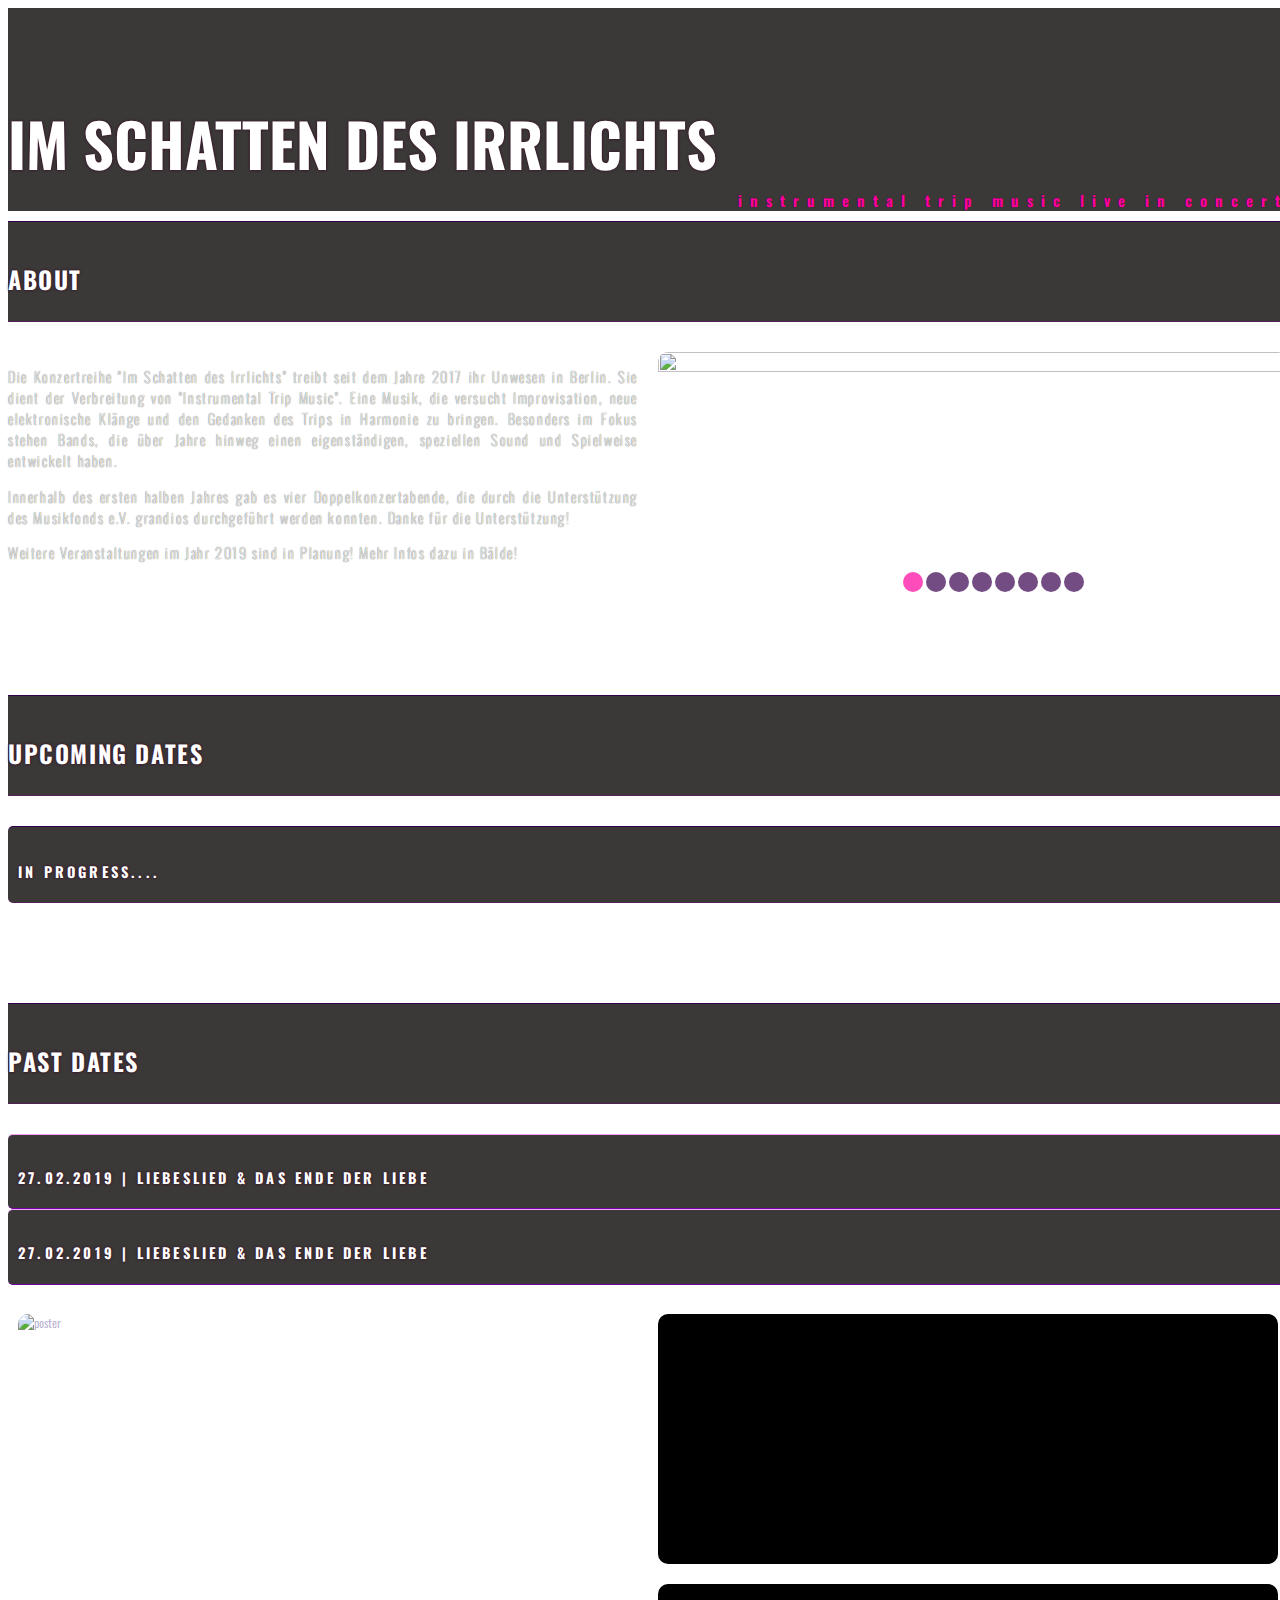
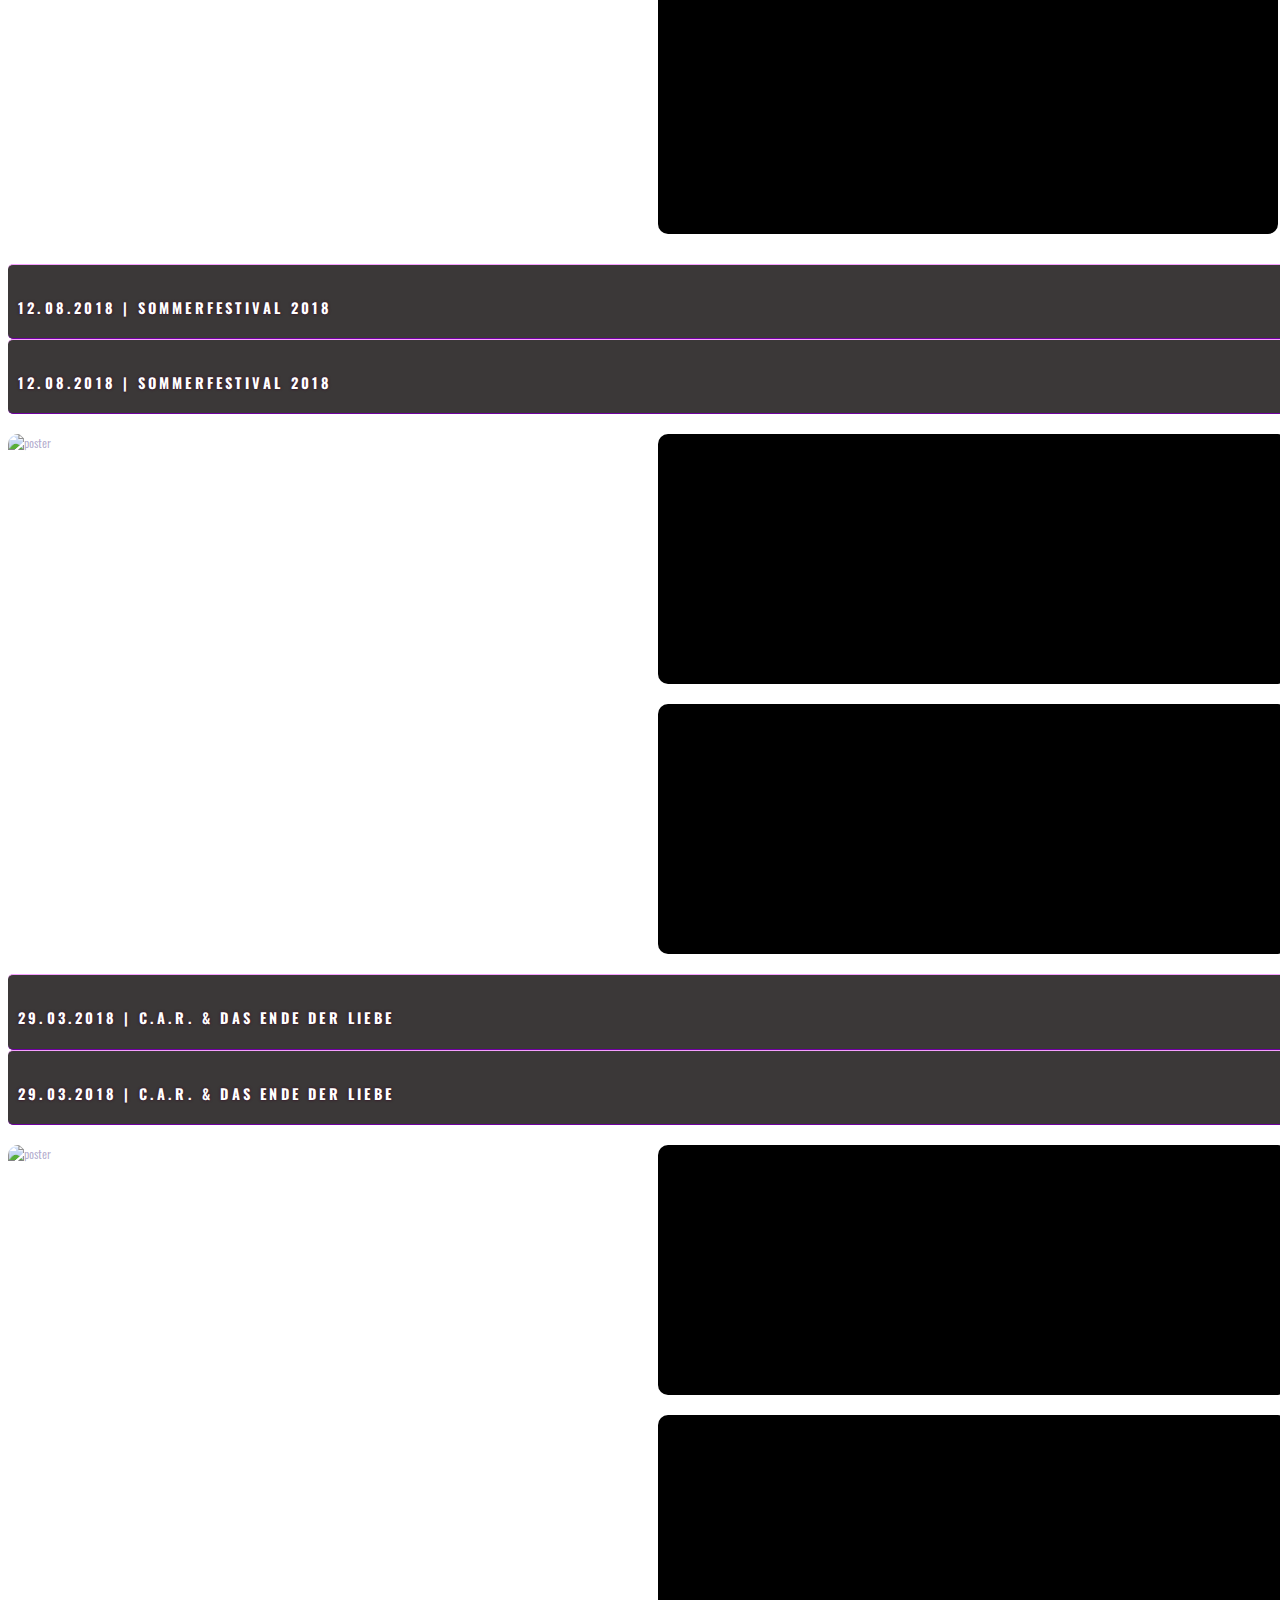
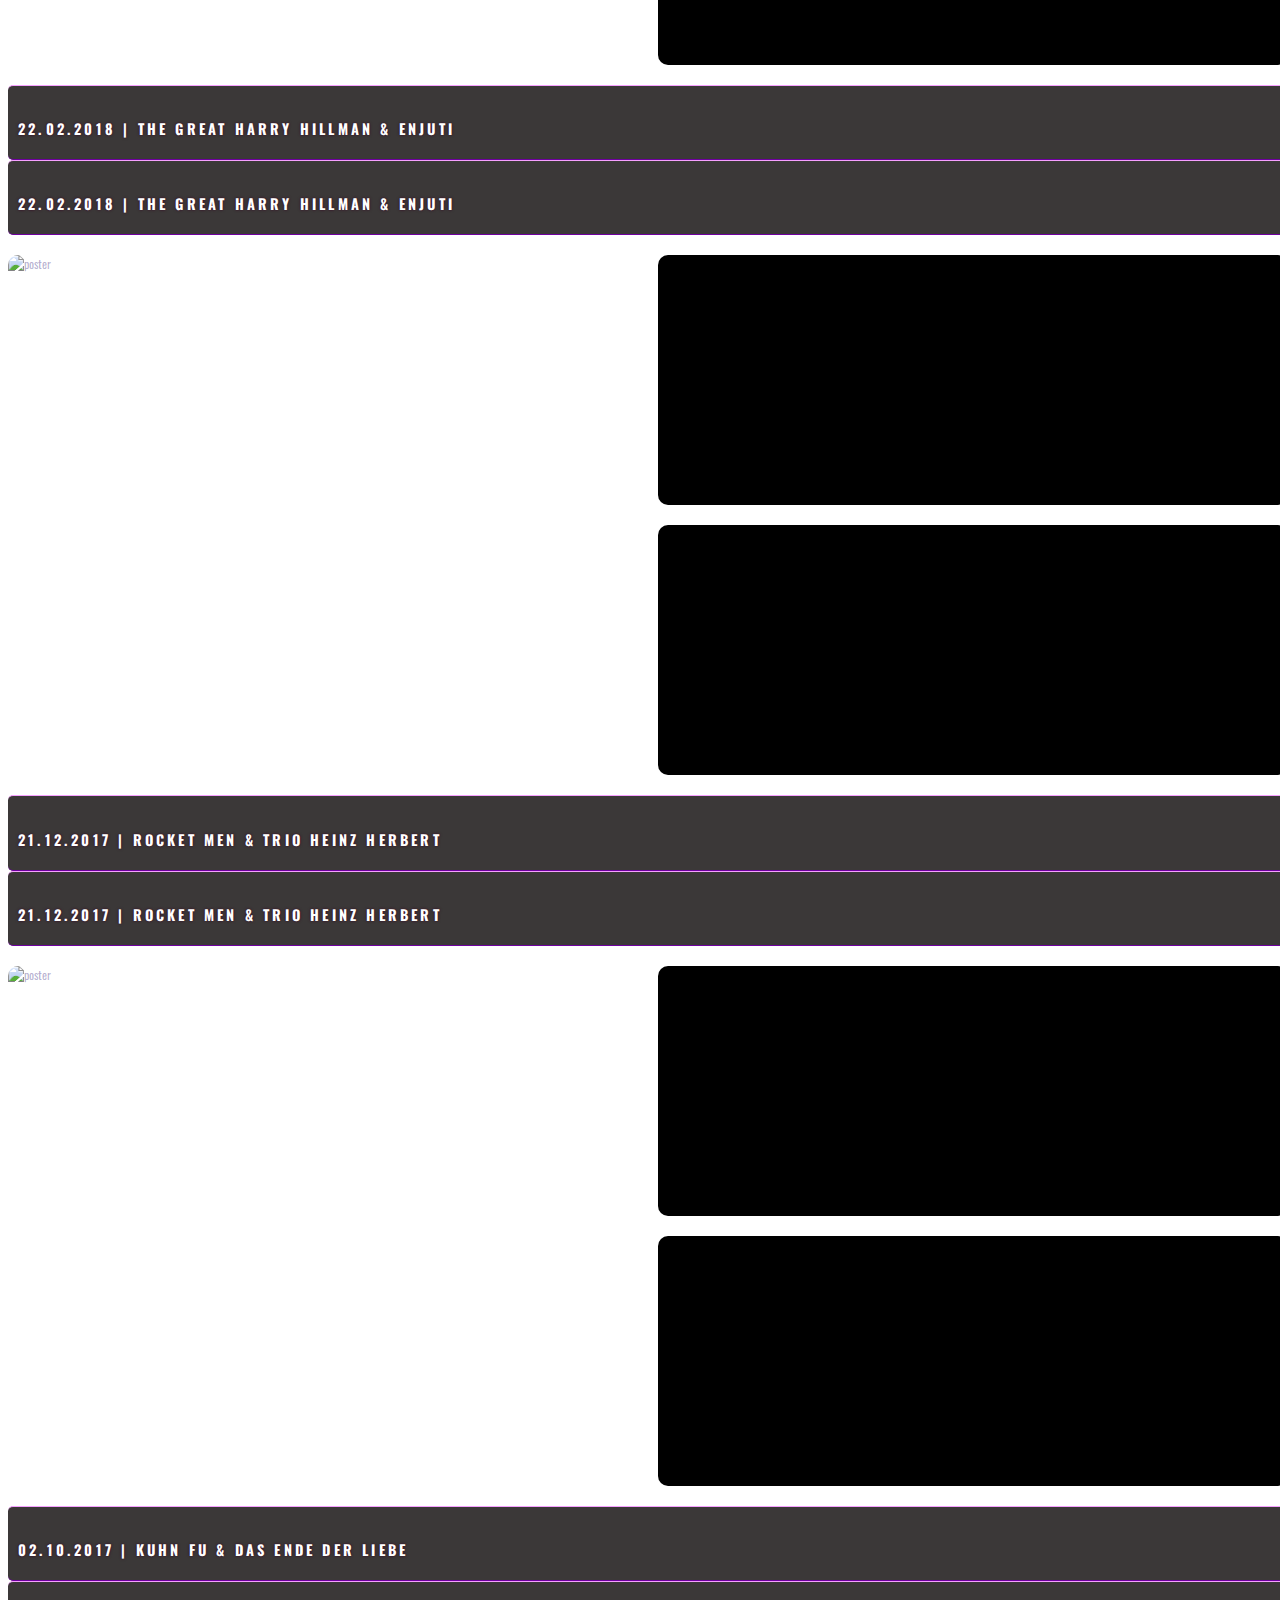
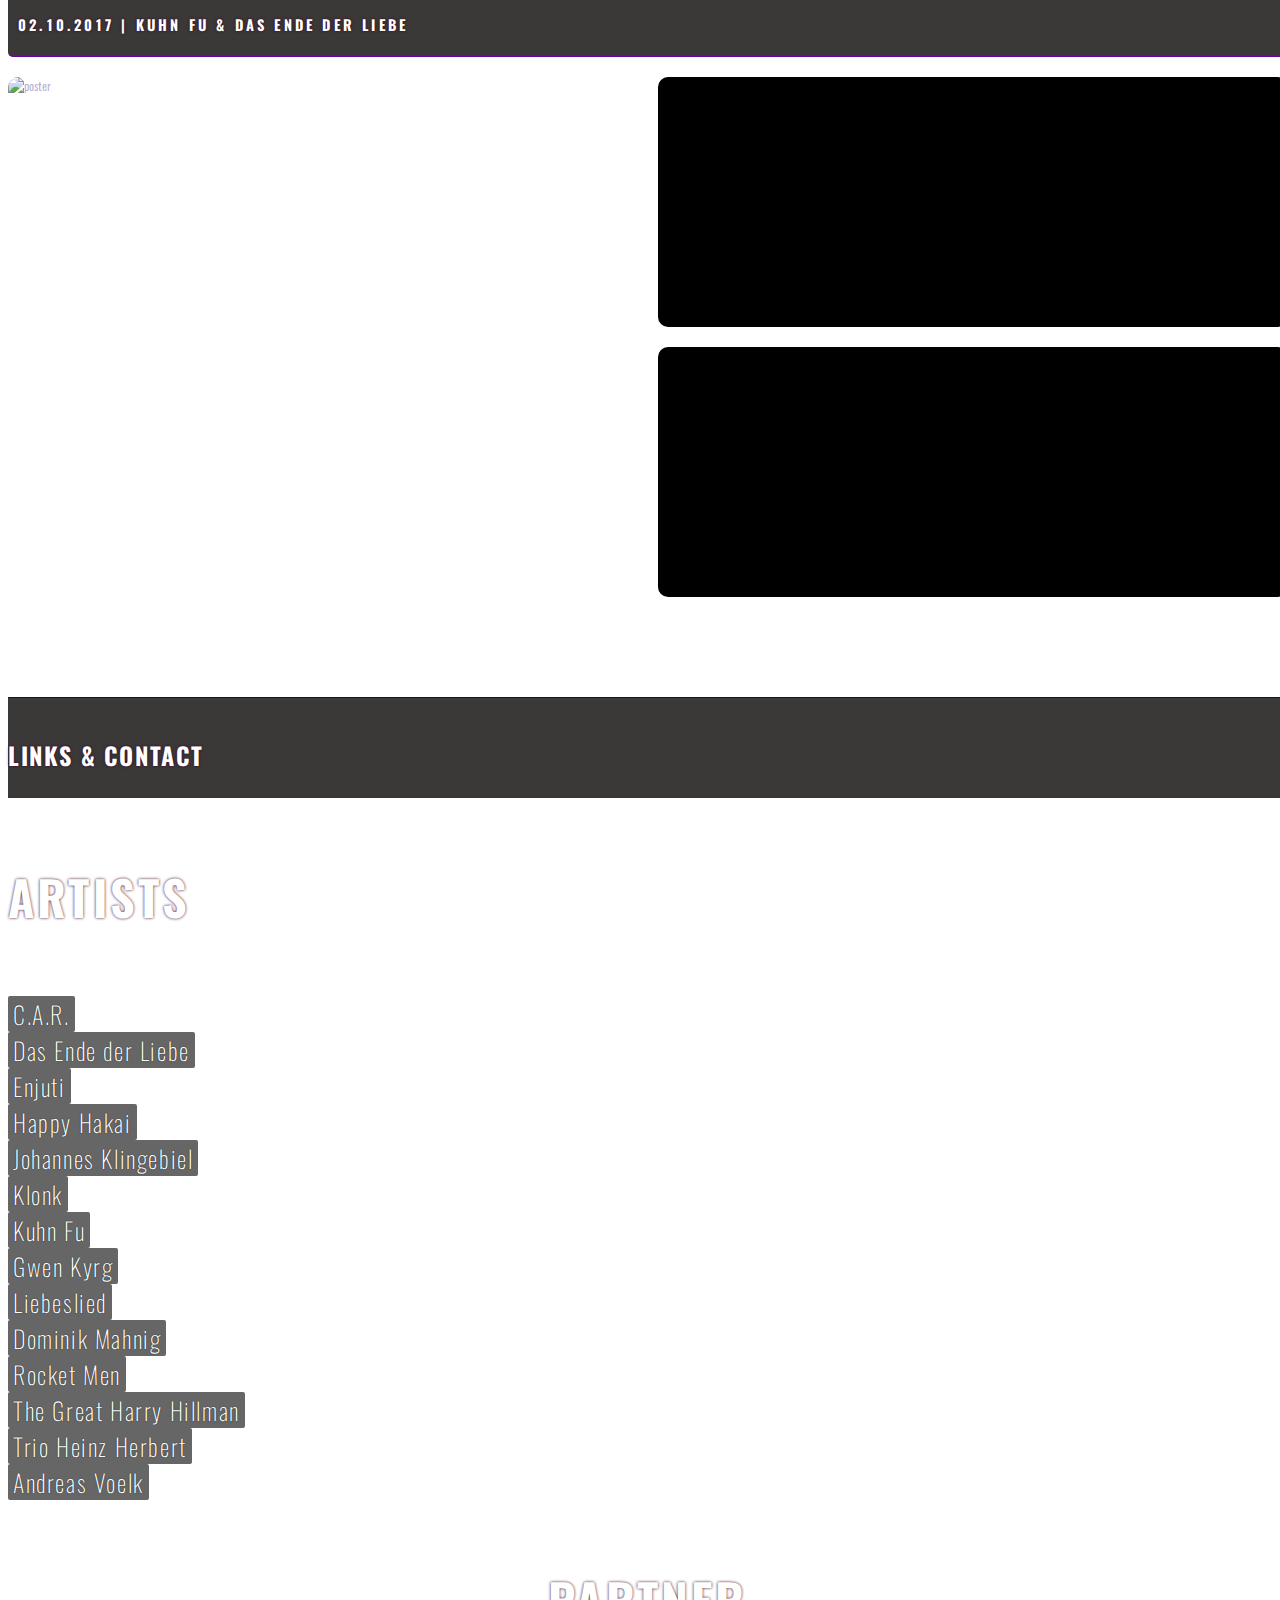
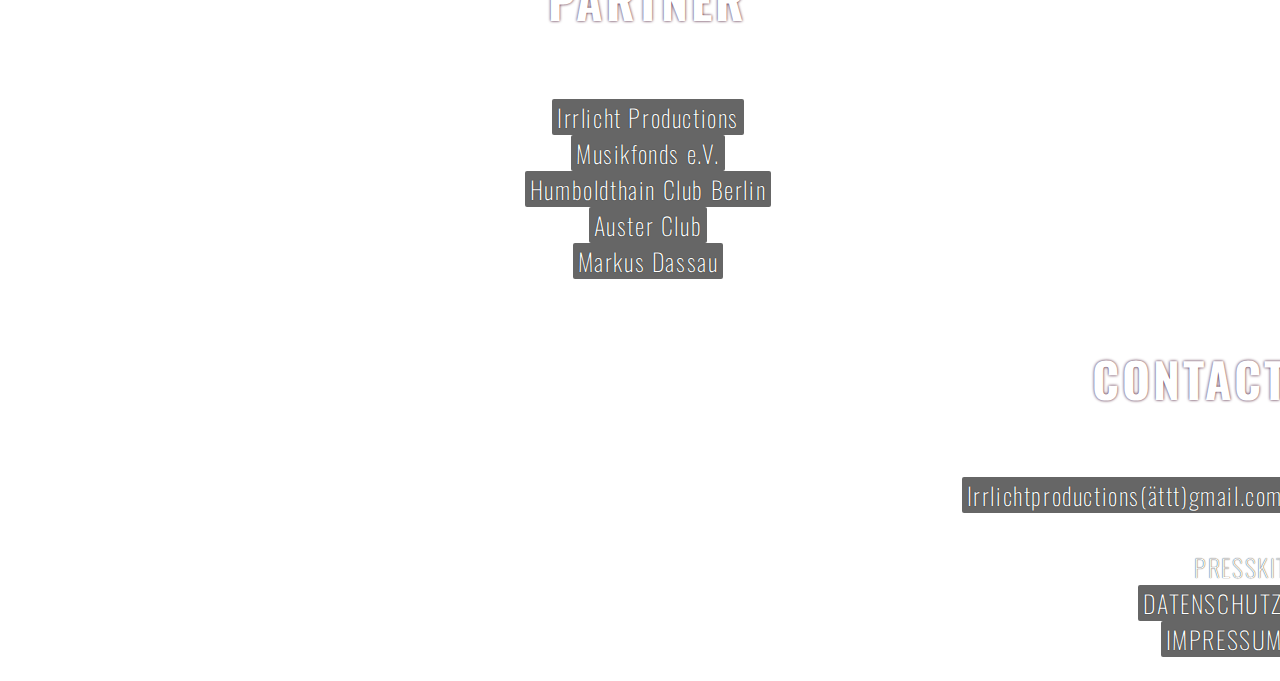
==== index.html @ 1eb6bc61 "Merge remote-tracking branch 'origin/master'" ====
<!DOCTYPE html>
<html>

<head>
  <meta charset="utf-8">
  <meta name="viewport" content="width=device-width, initial-scale=1.0">
  <title>IM SCHATTEN DES IRRLICHTS</title>

  <link rel="stylesheet" type="text/css" href="skeleton/normalize.css" />
  <link rel="stylesheet" type="text/css" href="skeleton/skeleton.css" />
  <link rel="stylesheet" type="text/css" href="css/Stylesheet im schatten des irrlichts.css" />
  <link rel="stylesheet" href="https://use.fontawesome.com/releases/v5.8.2/css/all.css" integrity="sha384-oS3vJWv+0UjzBfQzYUhtDYW+Pj2yciDJxpsK1OYPAYjqT085Qq/1cq5FLXAZQ7Ay" crossorigin="anonymous">
  <link href="https://fonts.googleapis.com/css?family=Oswald" rel="stylesheet">
</head>

<body>
  <div class="picture">
    <div class="obendrueber">
      <div class="start">
        <div class="container">
          <div class="header">
            <div class="Titel">
              <h1>IM SCHATTEN DES IRRLICHTS</h1>
            </div>
            <div class="subtitel">
              <h5>instrumental trip music live in concert</h5>
            </div>
          </div>
        </div>
      </div>
    </div>
    <div class="about">
      <div class="start1">
        <div class="container">
          <h3><strong>ABOUT</strong></h3>
        </div>
      </div>
      <div class="container">
        <div class="dual-grid">
          <div class="left">
            <p>Die Konzertreihe "Im Schatten des Irrlichts" treibt seit dem Jahre 2017 ihr Unwesen in Berlin. Sie dient der Verbreitung von "Instrumental Trip Music". Eine Musik, die versucht Improvisation, neue elektronische Klänge und den Gedanken des Trips in Harmonie zu bringen. Besonders im Fokus stehen Bands, die über Jahre hinweg einen eigenständigen, speziellen Sound und Spielweise entwickelt haben. </p>
            <p>Innerhalb des ersten halben Jahres gab es vier Doppelkonzertabende, die durch die Unterstützung des Musikfonds e.V. grandios durchgeführt werden konnten. Danke für die Unterstützung!</p>
            <p>Weitere Veranstaltungen im Jahr 2019 sind in Planung! Mehr Infos dazu in Bälde!</p>
          </div>
          <div class="right">

            <!-- zuerst das Sichtfenster -->
            <div class="cssSlider">

              <!-- die inputs um den Slider zu Steuern -->
              <input type="radio" name="slider" id="slide01" checked="checked">
              <input type="radio" name="slider" id="slide02">
              <input type="radio" name="slider" id="slide03">
              <input type="radio" name="slider" id="slide04">
              <input type="radio" name="slider" id="slide05">
              <input type="radio" name="slider" id="slide06">
              <input type="radio" name="slider" id="slide07">
              <input type="radio" name="slider" id="slide08">

              <!-- die einzelnen Slides, hier als Liste angelegt -->
              <ul class="sliderElements">
                <li>
                  <figure>
                    <img class="lightbox" src="img/trio heinz herbert.webp" alt="" width="1200" height="400">
                    <figcaption>TRIO HEINZ HERBERT</figcaption>
                  </figure>
                </li>
                <li>
                  <figure>
                    <img class="lightbox" src="img/The great harry hillman.webp" alt="" width="1200" height="400">
                    <figcaption>THE GREAT HARRY HILLMAN</figcaption>
                  </figure>
                </li>
                <li>
                  <figure>
                    <img class="lightbox" src="img/Rocket men.webp" alt="" width="1200" height="400">
                    <figcaption>ROCKET MEN</figcaption>
                  </figure>
                </li>
                <li>
                  <figure>
                    <img class="lightbox" src="img/DEDL Concert Bild.webp" alt="" width="1200" height="400">
                    <figcaption>DAS ENDE DER LIEBE</figcaption>
                  </figure>
                </li>
                <li>
                  <figure>
                    <img class="lightbox" src="img/car.webp" alt="" width="1200" height="400">
                    <figcaption>C.A.R.</figcaption>
                  </figure>
                </li>
                <li>
                  <figure>
                    <img class="lightbox" src="img/liebeslied 2.webp" alt="" width="1200" height="400">
                    <figcaption>LIEBESLIED</figcaption>
                  </figure>
                </li>
                <li>
                  <figure>
                    <img class="lightbox" src="img/Kuhn Fu.webp" alt="" width="1200" height="400">
                    <figcaption>KUHN FU</figcaption>
                  </figure>
                </li>
                <li>
                  <figure>
                    <img class="lightbox" src="img/enjuti.webp" alt="" width="1200" height="400">
                    <figcaption>ENJUTI</figcaption>
                  </figure>
                </li>

              </ul>

              <!-- Eine Steuerung -->
              <ul class="sliderControls">
                <li>
                  <label for="slide01"></label>
                </li>
                <li>
                  <label for="slide02"></label>
                </li>
                <li>
                  <label for="slide03"></label>
                </li>
                <li>
                  <label for="slide04"></label>
                </li>
                <li>
                  <label for="slide05"></label>
                </li>
                <li>
                  <label for="slide06"></label>
                </li>
                <li>
                  <label for="slide07"></label>
                </li>
                <li>
                  <label for="slide08"></label>
                </li>
              </ul>
            </div>

          </div>
        </div>
      </div>
    </div>
    <div class="upcoming">
      <div class="start1">
        <div class="container">
          <h3><strong>UPCOMING DATES</strong></h3>
        </div>
      </div>
      <div class="container">
        <div class="start2">
          <h4>IN PROGRESS....</h4>
        </div>

      </div>
    </div>
    <div class="pastdates">
      <div class="start1">
        <div class="container">
          <h3><strong>PAST DATES</strong></h3>
        </div>
      </div>

      <div class="container">
        <div class="toggle">
          <input name="toggleContent" id="toggleContent" type="checkbox">
          <label for="toggleContent" class="open">
            <h4>27.02.2019 | LIEBESLIED & DAS ENDE DER LIEBE</h4></label>
          <label for="toggleContent" class="close">
            <h4>27.02.2019 | LIEBESLIED & DAS ENDE DER LIEBE</h4></label>

          <div class="content">
            <div class="dual-grid">
              <img class="poster left tall lightbox" src="img/2019 Im Schatten des Irrlichts Liebeslied - web2.webp" alt="poster">
              <div class="video right">
                <div class="youtube-player" data-id="ivp_HSSJ6Bw"></div>
              </div>
              <div class="video right">
                <div class="youtube-player" data-id="jq2y1uOoiCQ"></div>
              </div>
            </div>
          </div>
        </div>
      </div>

      <div class="container">
        <div class="toggle">
          <input name="toggleContent2" id="toggleContent2" type="checkbox" checked="checked">
          <label for="toggleContent2" class="open">
            <h4>12.08.2018 | SOMMERFESTIVAL 2018</h4></label>
          <label for="toggleContent2" class="close">
            <h4>12.08.2018 | SOMMERFESTIVAL 2018</h4></label>

          <div class="content">
            <div class="dual-grid">
              <img class="poster left tall lightbox" src="img/Im Schatten des Irrlichts Sommerfestival 2018_3-01 web.webp" alt="poster">
              <div class="video right">
                <div class="youtube-player" data-id="n8tbS34DDNY"></div>
              </div>
              <div class="video right">
                <div class="youtube-player" data-id="Plhe4xAHbwE"></div>
              </div>
            </div>
          </div>
        </div>
      </div>

      <div class="container">
        <div class="toggle">
          <input name="toggleContent3" id="toggleContent3" type="checkbox" checked="checked">
          <label for="toggleContent3" class="open">
            <h4>29.03.2018 | C.A.R. & DAS ENDE DER LIEBE</h4></label>
          <label for="toggleContent3" class="close">
            <h4>29.03.2018 | C.A.R. & DAS ENDE DER LIEBE</h4></label>

          <div class="content">
            <div class="dual-grid">
              <img class="poster left tall lightbox" src="img/Plakat ISDI 4-4_2 web.webp" alt="poster">
              <div class="video right">
                <div class="youtube-player" data-id="gfwfRCAlobw"></div>
              </div>
              <div class="video right">
                <div class="youtube-player" data-id="qNKtWD89tnc"></div>
              </div>
            </div>
          </div>
        </div>
      </div>

      <div class="container">
        <div class="toggle">
          <input name="toggleContent4" id="toggleContent4" type="checkbox" checked="checked">
          <label for="toggleContent4" class="open">
            <h4>22.02.2018 | THE GREAT HARRY HILLMAN & ENJUTI</h4></label>
          <label for="toggleContent4" class="close">
            <h4>22.02.2018 | THE GREAT HARRY HILLMAN & ENJUTI</h4></label>

          <div class="content">
            <div class="dual-grid">
              <img class="poster left tall lightbox" src="img/ISDI 3-4 web.webp" alt="poster">
              <div class="video right">
                <div class="youtube-player" data-id="bAcYAby_0lE"></div>
              </div>
              <div class="video right">
                <div class="youtube-player" data-id="wJHSZb9tajk"></div>
              </div>
            </div>
          </div>
        </div>
      </div>

      <div class="container">
        <div class="toggle">
          <input name="toggleContent5" id="toggleContent5" type="checkbox" checked="checked">
          <label for="toggleContent5" class="open">
            <h4>21.12.2017 | ROCKET MEN & TRIO HEINZ HERBERT</h4></label>
          <label for="toggleContent5" class="close">
            <h4>21.12.2017 | ROCKET MEN & TRIO HEINZ HERBERT</h4></label>

          <div class="content">
            <div class="dual-grid">
              <img class="poster left tall lightbox" src="img/Im Schatten des Irrlichts 2-4 final-01 web.webp" alt="poster">
              <div class="video right">
                <div class="youtube-player" data-id="9AW47laYa5M"></div>
              </div>
              <div class="video right">
                <div class="youtube-player" data-id="ccL7kz_VOg4"></div>
              </div>
            </div>
          </div>
        </div>
      </div>

      <div class="container">
        <div class="toggle">
          <input name="toggleContent6" id="toggleContent6" type="checkbox" checked="checked">
          <label for="toggleContent6" class="open">
            <h4>02.10.2017 | KUHN FU & DAS ENDE DER LIEBE</h4></label>
          <label for="toggleContent6" class="close">
            <h4>02.10.2017 | KUHN FU & DAS ENDE DER LIEBE</h4></label>

          <div class="content">
            <div class="dual-grid">
              <img class="poster left tall lightbox" src="img/Im Schatten des Irrlichts 1-4 web.webp" alt="poster">
              <div class="video right">
                <div class="youtube-player" data-id="g2y3vgwtEHg"></div>
              </div>
              <div class="video right">
                <div class="youtube-player" data-id="JDuciH9c-es"></div>
              </div>
            </div>
          </div>
        </div>
      </div>

    </div>

    <div class="start1">
      <div class="container">
        <h3><strong>LINKS & CONTACT </strong>
        <a href="https://www.facebook.com/imschattendesirrlichts/" target="_blank"><i class="fab fa-facebook-square"></i> </a>
        <a href="https://www.youtube.com/watch?v=gfwfRCAlobw&list=PLq5IWx7QxIFl-50miZ0emXL1VZKnTZ6Pn" target="_blank"><i class="fab fa-youtube-square"></i></a>
        </h3>

      </div>
    </div>
    <div class="container">
      <div class="row">
        <div class="Link">

          <div class="four columns">

            <h4 class="bands">ARTISTS</h4>
            <p class="bands1">
              <a class="extern" href="https://thisiscar.de/" target="_blank">C.A.R.</a>
              <br><a class="extern" href="http://dasendederliebe.de/home.html" target="_blank">Das Ende der Liebe</a>
              <br><a class="extern" href="http://enjuti.de/home.html" target="_blank">Enjuti</a>
              <br><a class="extern" href="http://thomassauerborn.de/band/happy-hakai.html" target="_blank">Happy Hakai</a>
              <br><a class="extern" href="https://soundcloud.com/klingebiel" target="_blank">Johannes Klingebiel</a>
              <br><a class="extern" href="http://www.klonkmusic.de/" target="_blank">Klonk</a>
              <br><a class="extern" href="http://kuhnfumusic.com/" target="_blank">Kuhn Fu</a>
              <br><a class="extern" href="https://www.gwenkyrg.de/" target="_blank">Gwen Kyrg</a>
              <br> <a class="extern" href="http://lbsld.com/info/" target="_blank">Liebeslied</a>
              <br><a class="extern" href="https://www.dominikmahnig.com/" target="_blank">Dominik Mahnig</a>
              <br><a class="extern" href="https://rocketmen.bandcamp.com/" target="_blank">Rocket Men</a>
              <br><a class="extern" href="http://www.thegreatharryhillman.ch/" target="_blank">The Great Harry Hillman</a>
              <br><a class="extern" href="https://www.trio-heinz-herbert.com/" target="_blank">Trio Heinz Herbert</a>
              <br><a class="extern" href="http://www.andreasvoelk.de/" target="_blank">Andreas Voelk</a>

            </p>
          </div>
          <div class="four columns">
            <h4 class="partner">PARTNER</h4>
            <p class="partner1"><a class="extern" href="http://www.irrlichtproductions.com/" target="_blank">Irrlicht Productions</a>
              <br><a class="extern" href="https://www.musikfonds.de/" target="_blank">Musikfonds e.V.</a>
              <br><a class="extern" href="http://www.humboldthain.com/site/" target="_blank">Humboldthain Club Berlin</a>
              <br><a class="extern" href="http://www.auster-club.com/" target="_blank">Auster Club</a>
              <br><a class="extern" href="https://www.markus-dassau.com/" target="_blank">Markus Dassau</a></p>

          </div>

          <div class="four columns">
            <h4 class="contact">CONTACT</h4>

            <p class="contact1"><a class="extern" href="mailto:Irrlichtproductions@gmail.com">Irrlichtproductions(ättt)gmail.com</a>
              <br>
              <br>PRESSKIT
              <br><a class="extern" href="img/Datenschutzerklärung.pdf" target="_blank">DATENSCHUTZ</a>
              <br><a class="extern" href="/impressum.html" target="_blank">IMPRESSUM</a>
              <br>
            </p>
          </div>
        </div>
      </div>
    </div>
  </div>
  <script src="dist/main.js"></script>
</body>

</html>
---- css/Stylesheet im schatten des irrlichts.css ----
@charset "utf-8";

body {
  background-image: url(../img/loewe5-500.jpg);
}

@media (min-width: 500px) {
  body {
    background-image: url(../img/loewe5-1000.jpg);
  }
}

@media (min-width: 1000px) {
  body {
    background-image: url(../img/loewe5-1500.jpg);
  }
}

@media (min-width: 1500px) {
  body {
    background-image: url(../img/loewe5-2000.jpg);
  }
}

@media (min-width: 2000px) {
  body {
    background-image: url(../img/loewe5-2500.jpg);
  }
}

  
body { 
  font-size: 12px;
  font-family: 'Oswald', sans-serif;
  background-size: cover;
  background-position: center;
  width: 100%;
  }

p {
  text-align: justify;
  color: rgba(255,255,255,1.00);
  font-weight: lighter;
  font-size: 120%;
  text-shadow: 0px 0px 1px rgba(0,0,0,1.00);  
  letter-spacing:0.1rem;
  }

h2 {
  color: rgba(255,255,255,1.00);
  text-shadow: 0px 0px 3px rgba(54,0,33,1.00);

  }
  
h3 {
  color: rgba(255,255,255,1.00);
  text-shadow: 0px 0px 3px rgba(54,0,33,1.00);
  font-size:200%;
  letter-spacing:0.1rem;
  }
  
h4 {
  color: rgba(255,255,255,1.00);
  text-shadow: 0px 0px 3px rgba(54,0,33,1.00);
  font-size:120%;
  letter-spacing:0.2rem;
  }

      
.start {
  width:100%;
    height:100%;
    background-color: rgba(6, 3, 3, 0.79);
  margin-bottom:30px;

  }




.start1 {
  width:100%;
    height:100%;
    background-color: rgba(6, 3, 3, 0.79);
  margin-top:100px;
  margin-bottom:30px;
  padding-top:15px;
  border-top-width: 1px;
  border-top-style: solid;
  border-top-color:rgba(55,0,79,1.00);
  border-bottom-width: 1px;
  border-bottom-style: solid;
  border-bottom-color:rgba(82,33,87,1.00);
  }
  
.start2 {
  width:100%;
    height:100%;
    background-color: rgba(6, 3, 3, 0.79);
  margin-top:30px;
  margin-bottom:30px;
  padding-top:15px;
  padding-left:10px;
  padding-bottom:1px;
  border-radius: 5px;
  text-align:left;
  border-top-width: 1px;
  border-top-style: solid;
  border-top-color:rgba(55,0,79,1.00);
  border-bottom-width: 1px;
  border-bottom-style: solid;
  border-bottom-color:rgba(82,33,87,1.00);
  }
  
.start2 h2 {
  text-align: left;
  }

  
  



/* ANIMATION BACKGROUND PICTURE*/

.picture {

    color: rgba(20,0,106,0.31);

    -webkit-animation: bgColor 60s ease-in-out infinite;

    /* Chrome, Safari */

    -moz-animation: bgColor 60s ease-in-out infinite;

    /* Firefox */

    -o-animation: bgColor 60s ease-in-out infinite;

    /* Opera */

    animation: bgColor 60s ease-in-out infinite;

    min-height: 100vh;
}

@-webkit-keyframes bgColor {
    0% {
        background:rgba(20,0,106,0.31);
    }
    50% {
        background:rgba(255,0,158,0.10);
    }
    100% {
        background:rgba(20,0,106,0.31);
    }
}

/* Firefox */

@-moz-keyframes bgColor {
    0% {
        background:rgba(20,0,106,0.31);
    }
    50% {
        background:rgba(255,0,158,0.10);
    }
    100% {
        background:rgba(20,0,106,0.31);
    }
}

/* Opera */

@-o-keyframes bgColor {
    0% {
        background:rgba(20,0,106,0.31);
    }
    50% {
        background:rgba(255,0,158,0.10);
    }
    100% {
        background:rgba(20,0,106,0.31);
    }
}

/* Standard syntax */

@keyframes bgColor {
    0% {
        background:rgba(20,0,106,0.31);
    }
    50% {
        background:rgba(255,0,158,0.10);
    }
    100% {
        background:rgba(20,0,106,0.31);
    }
}




/**
Header Bereich
*/


.header-navbar { 
    position: right;
    text-align: right;
  margin-top:50px;
  margin-bottom:30px;
  margin-right: 20%;
  color: rgba(255,255,255,1.00);
  text-shadow: 0px 0px 1px rgba(255,255,255,1.00);
  text-shadow: 0px 0px 2px rgba(54,0,33,1.00);
  }
  
.header-navbar-links li {
  position: relative;
  display: inline-block;
  list-style-type: none;
  margin-left: 40px;
  font-size:150%; 
  margin-bottom:-10%;
  }
  
.Titel {
  padding-top: 50px;
  text-align: left;
  }
  
.Titel h1 {
  color:rgba(255,255,255,1.00);
  font-size: 500%;
  text-shadow: 0px 0px 1px rgba(255,255,255,1.00);
  text-shadow: 0px 0px 3px rgba(54,0,33,1.00);
  }
  
.header {
  margin-bottom: 50px;
  }
  
.subtitel {
  text-align: right;
  color: rgba(255,0,158,1.00);
  font-size: 150%;
  margin-top: -3%;  
  text-shadow: 0px 0px 1px rgba(54,0,33,1.00);
  }

.subtitel h5 {
  letter-spacing: 0.5rem;
    word-spacing: 0.0rem;
  }
  

/**About*/
.about {
  margin-top: -90px;
  margin-bottom: 50px;
  }
.Annika {
  width: 450px;
  height: auto;
  }
    
  
  /*GALERIE */

.sliderElements,
.sliderElements figure,
.sliderControls {
    margin: 0;
}
 
.sliderElements:after {
    content: ".";
    display: block;
    height: .1px;
    clear: both;
    visibility: hidden;
    font-size: 0;
    overflow: hidden;
}
 
.cssSlider {
    overflow-x: hidden;
}
 
.sliderElements {
    list-style: none;
    position: relative;
    left: 0;
    width: 800%;
    margin-bottom: .8em;
    padding: 0;
    -webkit-transition: left .8s ease-in-out;
    -moz-transition: left .8s ease-in-out;
    -o-transition: left .8s ease-in-out;
    transition: left .8s ease-in-out;

}
 
.sliderElements > li {
    float: left;
    width: 12.5%;
    position: relative;
}
 
#slide02:checked ~ .sliderElements {
    left: -100%;
}
 
#slide03:checked ~ .sliderElements {
    left: -200%;
}
 
#slide04:checked ~ .sliderElements {
    left: -300%;
}
 
#slide05:checked ~ .sliderElements {
    left: -400%;
}

#slide06:checked ~ .sliderElements {
    left: -500%;
}

#slide07:checked ~ .sliderElements {
    left: -600%;
}

#slide08:checked ~ .sliderElements {
    left: -700%;
}

/* Bildunterschrift auf dem Bild positionieren */
.sliderElements figcaption {
    display: block;
    color: #fff;
    position: absolute;
    left: 10px;
    bottom: 1em;
    padding: .4em;
    background: rgba(0,0,0,0.00);
  border-radius:2px;
}
 
/* Bilder responsive */
.sliderElements img {
    width: 100%;
    height: auto;
  opacity:0.98;
  border-radius:10px;
}
 
 
/* inputs aus dem Blickfeld schieben */
.cssSlider input {
    position: absolute;
    left: -99999px;
}
 
/* mittige Ausrichtung der Controls - funktioniert im Zusammenspiel mit inline-block */
.sliderControls {
    text-align: center;
}
 
/* Controls nebeneinander bringen */
.sliderControls li {
    display: inline-block;
}
 
/* Controls auf einheitliche Maße bringen und die Ecken abrunden */
.sliderControls label {
    width: 20px;
    height: 20px;
    line-height: 20px;
    text-align: center;
    border-radius: 50%;
    display: block;
    cursor: pointer;
    background: rgba(55,0,79,0.70);
    color: rgba(55,0,79,0.00);
  
}
 
/* Attributselektor und indirekter Nachfahrkombinator zum ansteuern der labels */
.sliderControls label:hover,
#slide01:checked ~ .sliderControls label[for="slide01"],
#slide02:checked ~ .sliderControls label[for="slide02"],
#slide03:checked ~ .sliderControls label[for="slide03"],
#slide04:checked ~ .sliderControls label[for="slide04"],
#slide05:checked ~ .sliderControls label[for="slide05"],
#slide06:checked ~ .sliderControls label[for="slide06"],
#slide07:checked ~ .sliderControls label[for="slide07"]
#slide08:checked ~ .sliderControls label[for="slide08"]
 {
    background:rgba(255,0,158,0.70);
    color:rgba(255,0,158,0.00);
}





/** Veranstaltungsbereich */

.videos {
  text-align:right;
  }

iframe {
  border-radius:10px;
  }
.video3 {
  }

.video4 {
  float:right;
  }
  
img { 
  width: auto; 
  height: 606px;
  border-radius:10px;
  }

.concerts {
  margin-bottom:10%;
  }
  
.concerts h2 {
  color:rgba(255,255,255,1.00);
  text-shadow: 0px 0px 3px rgba(54,0,33,1.00);
  font-size:400%;
  }
  

/* Konfiguriert, wie schnell die toggles auf und zu klappen */
.toggle .content {
 transition: 0.4s height ease-in-out;
}

.toggle input {
  display: none;
}
 
/* Gestaltung der toggle Schaltflächen */
.toggle label {
    display: block;
    background: rgba(6, 3, 3, 0.79);
    color: #fff;
    padding-top: 13px;
  padding-bottom: 1px;
  padding-left:10px;
    text-align: left;
    cursor: pointer;
  border-radius:5px;
  transition: 2s;
  border-top-width: 1px;
  border-top-style: solid;
  border-top-color:rgba(246,160,255,1.00);
  border-bottom-width: 1px;
  border-bottom-style: solid;
  border-bottom-color:rgba(110,0,159,1.00);
}

.toggle input:not(:checked) ~ div {
    opacity: 1;
    padding: .8em;
    -webkit-transition: opacity 2s ease-in-out;
    -moz-transition: opacity 2s ease-in-out;
    -ms-transition: opacity 2s ease-in-out;
    -o-transition: opacity 2s ease-in-out;
    transition:
      opacity 2s ease-in-out,
      padding 2s ease-in-out,
      height 0.4s ease-in-out;
}

.toggle label:hover {
    background: rgba(252,175,255,0.60);
}


.youtube-player {
  position: relative;
  /* we use different styles here */
  /*padding-bottom: 56.23%;*/
  /* Use 75% for 4:3 videos */
  /*height: 0;*/
  overflow: hidden;
  max-width: 100%;
  background: #000;
  border-radius: 10px;
}

.youtube-player iframe {
  position: absolute;
  top: 0;
  left: 0;
  width: 100%;
  height: 100%;
  z-index: 100;
  background: transparent;
}

.youtube-player img {
  bottom: 0;
  display: block;
  left: 0;
  margin: auto;
  max-width: 100%;
  width: 100%;
  position: absolute;
  right: 0;
  top: 0;
  border: none;
  height: auto;
  cursor: pointer;
  -webkit-transition: .4s all;
  -moz-transition: .4s all;
  transition: .4s all;
}

.youtube-player img:hover {
  -webkit-filter: brightness(75%);
}

.youtube-player .play {
  height: 72px;
  width: 72px;
  left: 50%;
  top: 50%;
  margin-left: -36px;
  margin-top: -36px;
  position: absolute;
  background: url("//i.imgur.com/TxzC70f.png") no-repeat;
  cursor: pointer;
}



/* grid and placement */
.dual-grid {
  margin: 20px 0;
  display: grid;
  grid-template-columns: 1fr 1fr;
  grid-column-gap: 20px;
  grid-row-gap: 20px;
}

.dual-grid > .left {
  grid-column: 1 / 2;
}

.dual-grid > .right {
  grid-column: 2 / 3;
}

.dual-grid > .full {
  grid-column: 1 / 3;
}

.dual-grid .tall {
  grid-row: span 2;
}

.dual-grid .youtube-player {
  position: relative;
  width: 100%;
  height: 100%;
}
.dual-grid .video > .youtube-player {
  height: 100%;
  width: 100%;
  min-height: 250px;
}

.dual-grid img {
  width: 100%;
  height: auto;
}

@media (max-width: 850px) {
  .dual-grid {
    grid-template-columns: 1fr;
    grid-row-gap: 20px;
  }

  .dual-grid > .left {
    grid-column: 1 / 2;
  }

  .dual-grid > .right {
    grid-column: 1 / 2;
  }

  .dual-grid > .full {
    grid-column: 1 / 2;
  }

  .dual-grid .tall {
    grid-row: span 2;
  }

  .dual-grid .video > .youtube-player {
    padding-bottom: 56.23%;
    height: 0;
    min-height: 0;
  }  
}

.lightbox {
  cursor: pointer;
}

.lightbox-backdrop {
  position: fixed;
  top: 0;
  left: 0;
  bottom: 0;
  right: 0;
  background-color: rgba(0, 0, 0, 0.8);
  display: flex;
  justify-content: center;
  align-items: center;
  transition: 0.8s opacity;
  opacity: 0;
  z-index: 100;
}

.lightbox-image {
  max-width: 90%;
  max-height: 90%;
  width: auto;
  height: auto;
  border: 1px solid rgba(143,68,151,1.00);
}

body.noscroll {
  overflow: hidden;
  max-height: 100%;
}

/**
LINKS & KONTAKT
*/
i {
  color:white;
  font-size:150%;
  float:right;
  padding-bottom:0px;
  margin-left:10px;
  
  }
  
i:link {
  color:rgba(255,255,255,1.00);
    transition: 1s;
  }
  
i:visited {
  color:rgba(255,255,255,1.00);
    transition: 1s;
  }
  
i:active {
  color:rgba(255,255,255,1.00);
    transition: 1s;
  }
  
i:hover {
  color:rgba(252,175,255,1.00);
  font-size: 152%;
    transition: 1s;
  }
  
a.extern { 
  text-decoration: none;
  text-underline: none;
  background-color:rgba(0,0,0,0.60);
    border-radius:2px;
  padding-left:5px;
  padding-right:5px;
  
  }
a.extern:link {
  color:rgba(255,255,255,1.00);
    transition: 1s;
  }
  
a.extern:visited {
  color:rgba(255,255,255,1.00);
    transition: 1s;
  }
  
a.extern:active {
  color:rgba(255,255,255,1.00);
    transition: 1s;
  }
  
a.extern:hover {
  color:rgba(252,175,255,1.00);
  font-size: 101.5%;
    transition: 1s;
  }

  
.bands  {
  font-size: 3.0rem
  }
  
.bands1  {
  font-size: 1.5rem;
  }
  
.partner {
  text-align:center;
  font-size: 3.0rem
  }

.partner1 {
  text-align:center;
  font-size: 1.5rem
  }
.contact {
  text-align:right;
  font-size: 3.0rem
  }

.contact1 {
  text-align:right;
  font-size: 1.5rem
  }


.imprint {
  padding: 50px 0;
}


/* CSS Document */
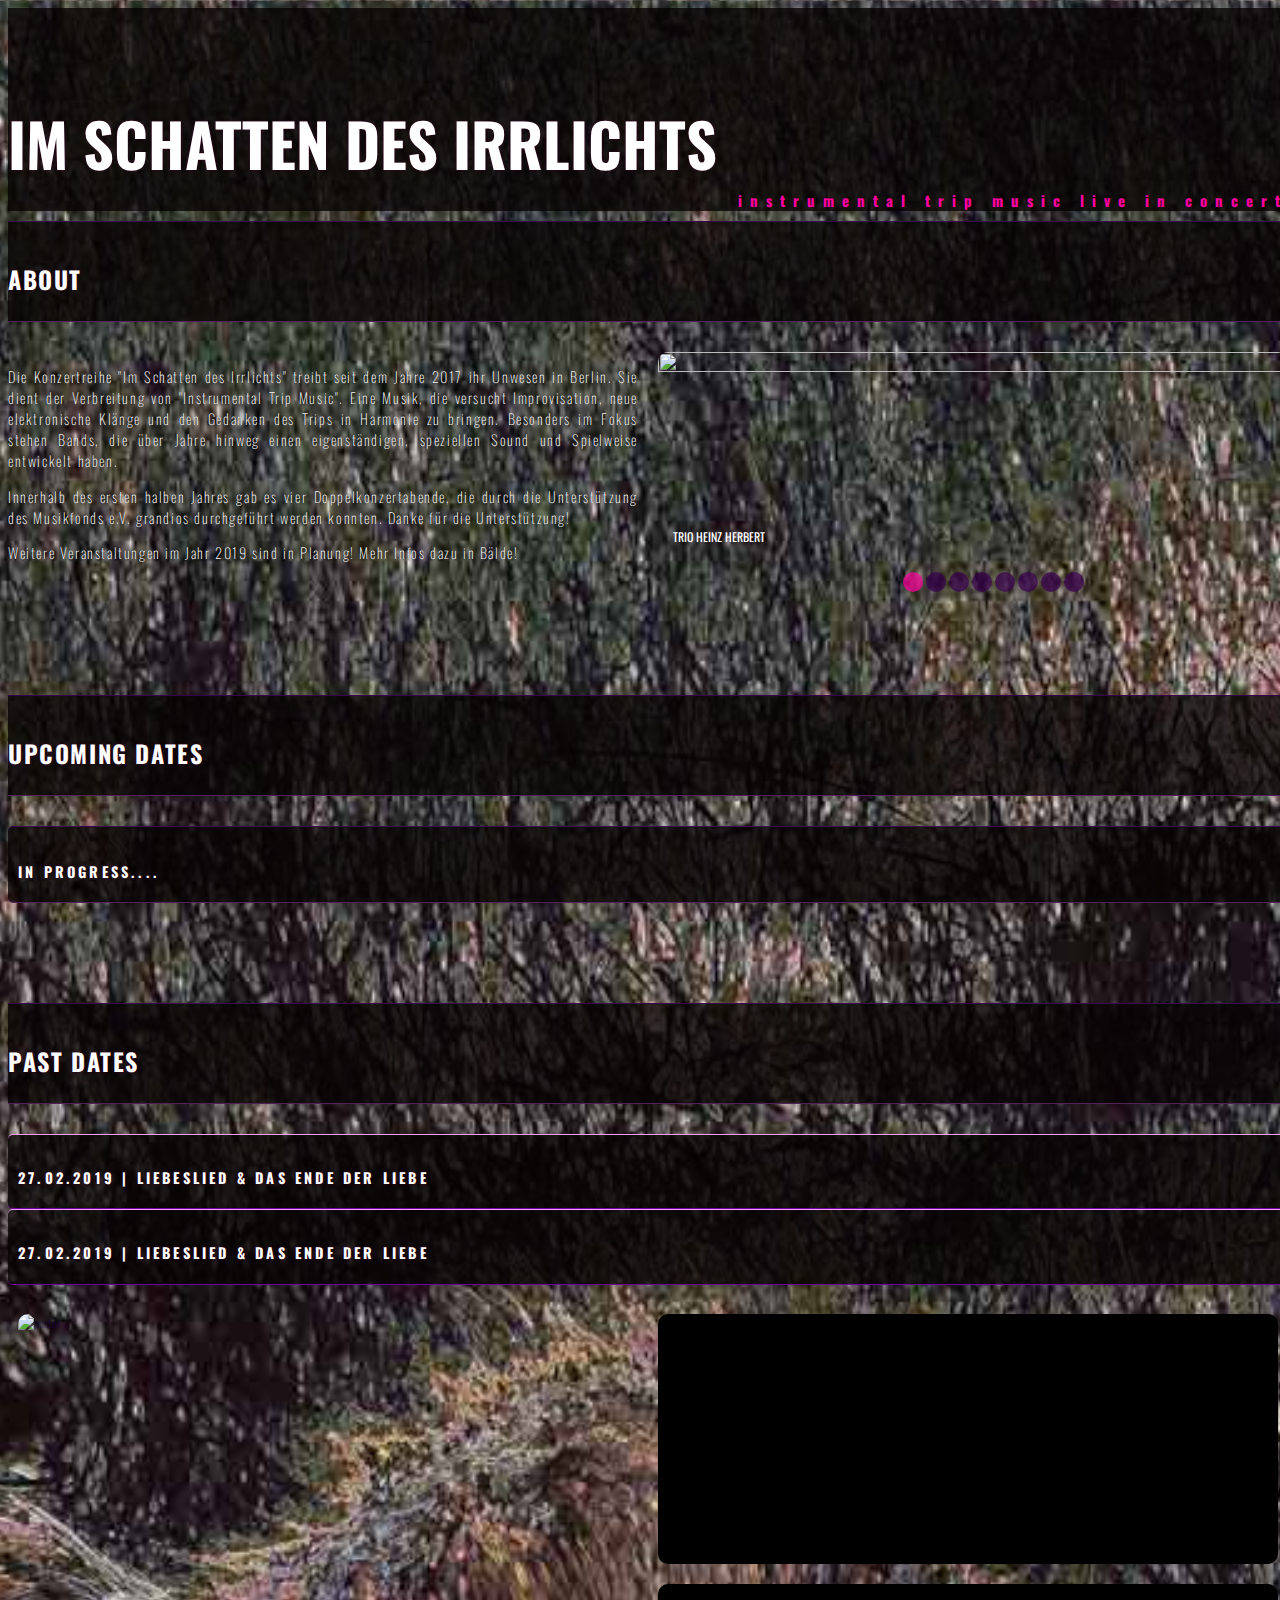
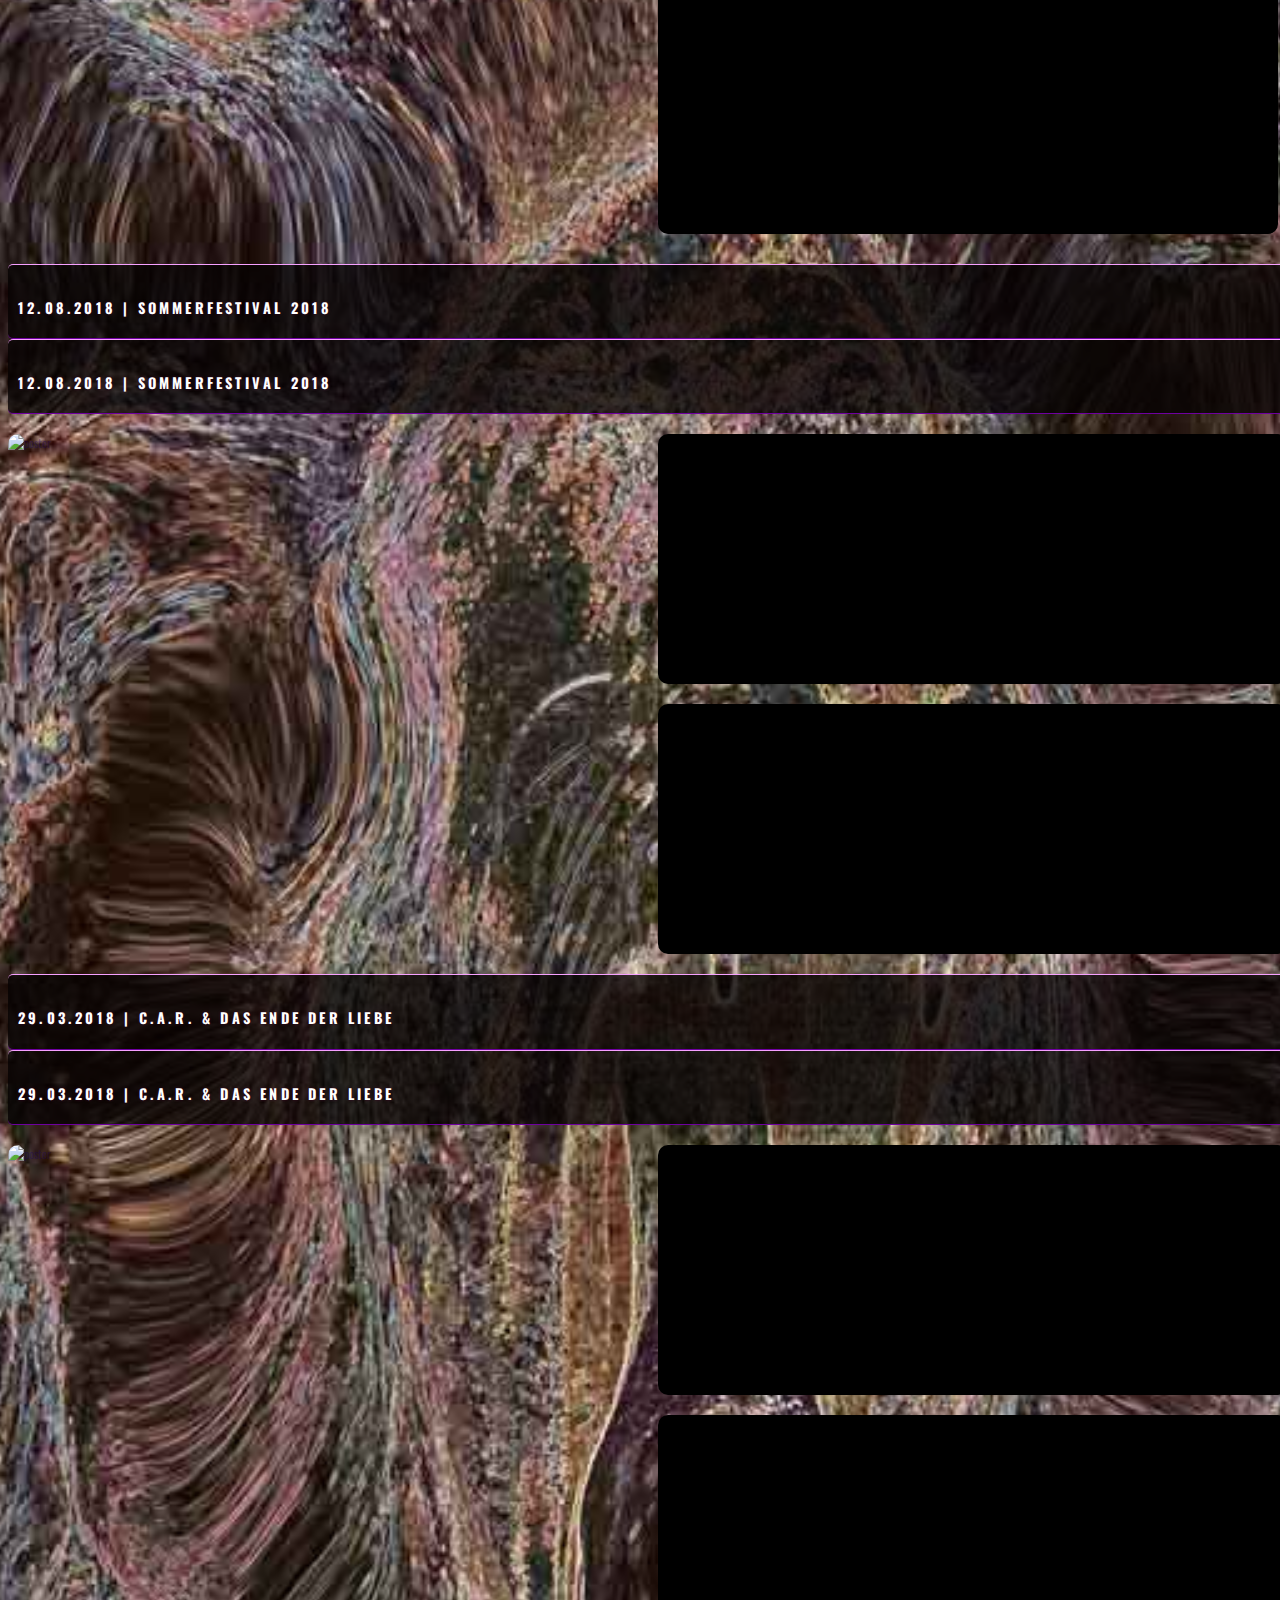
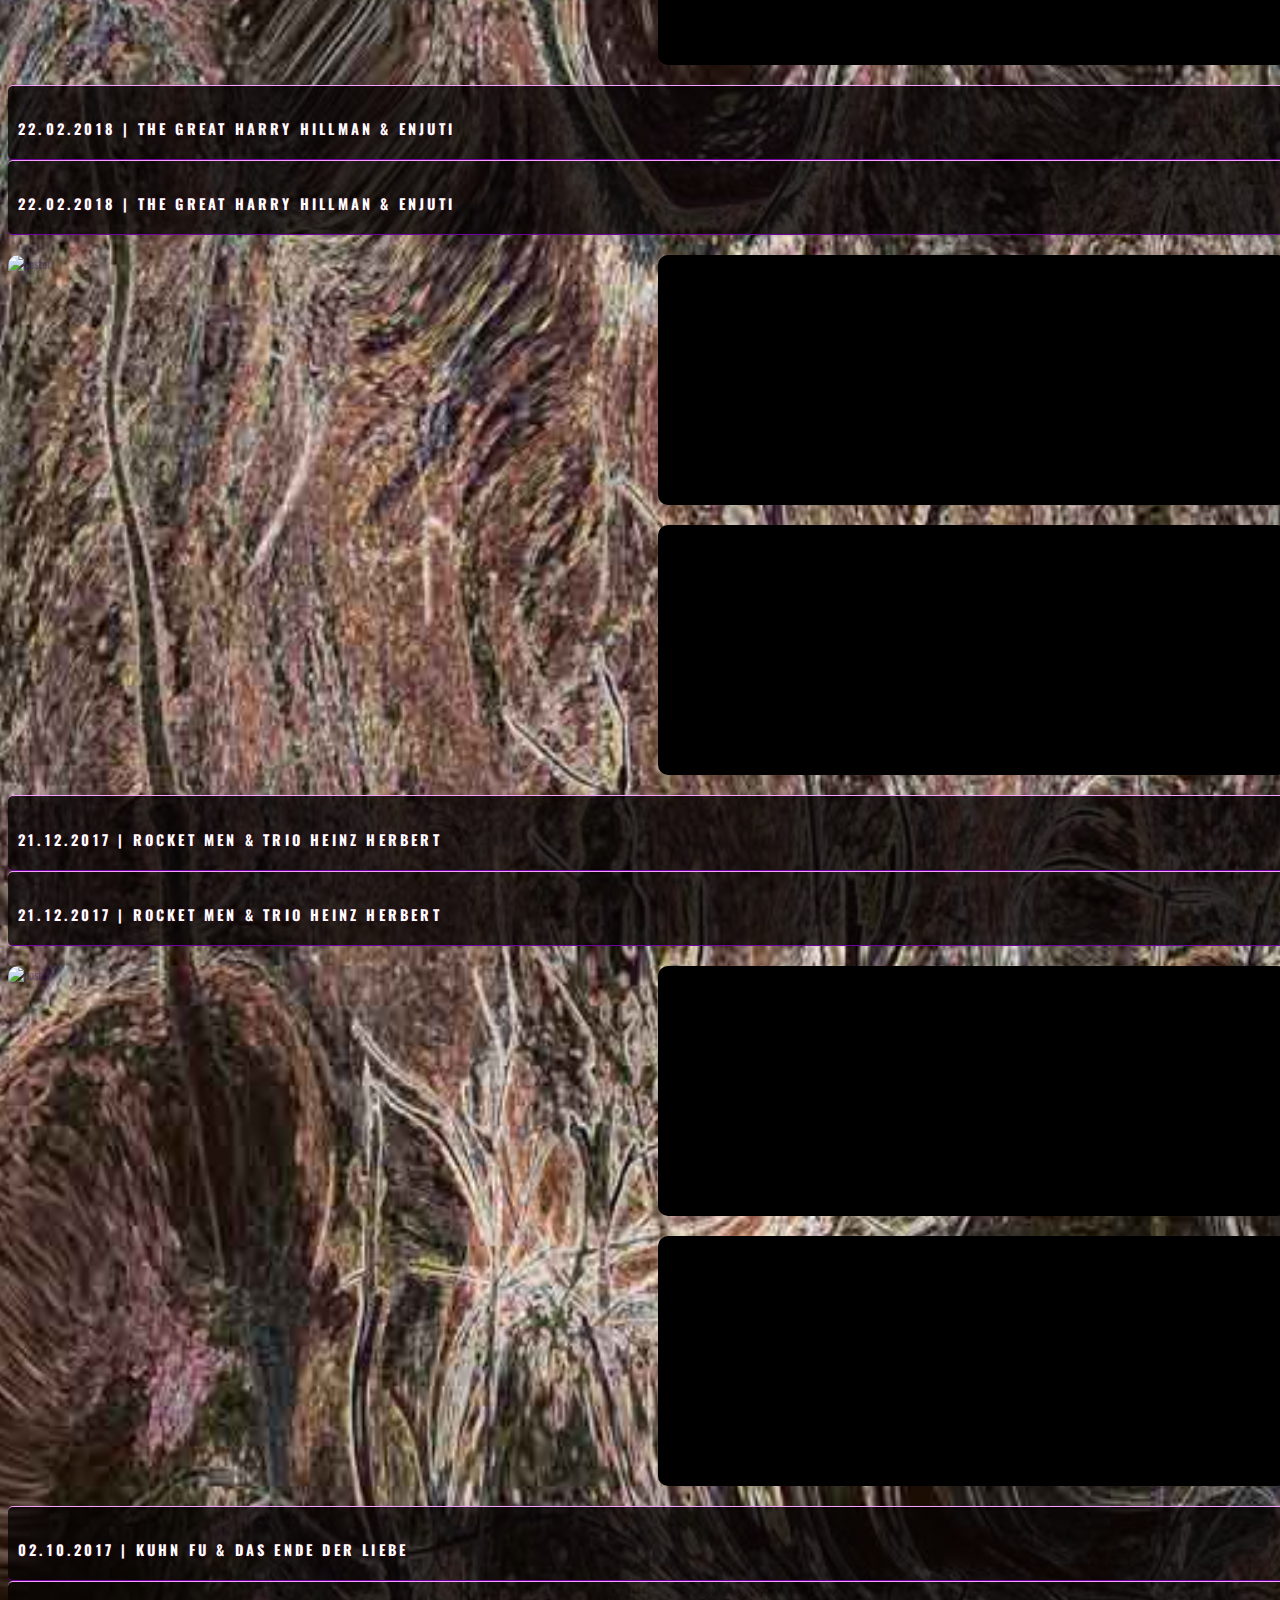
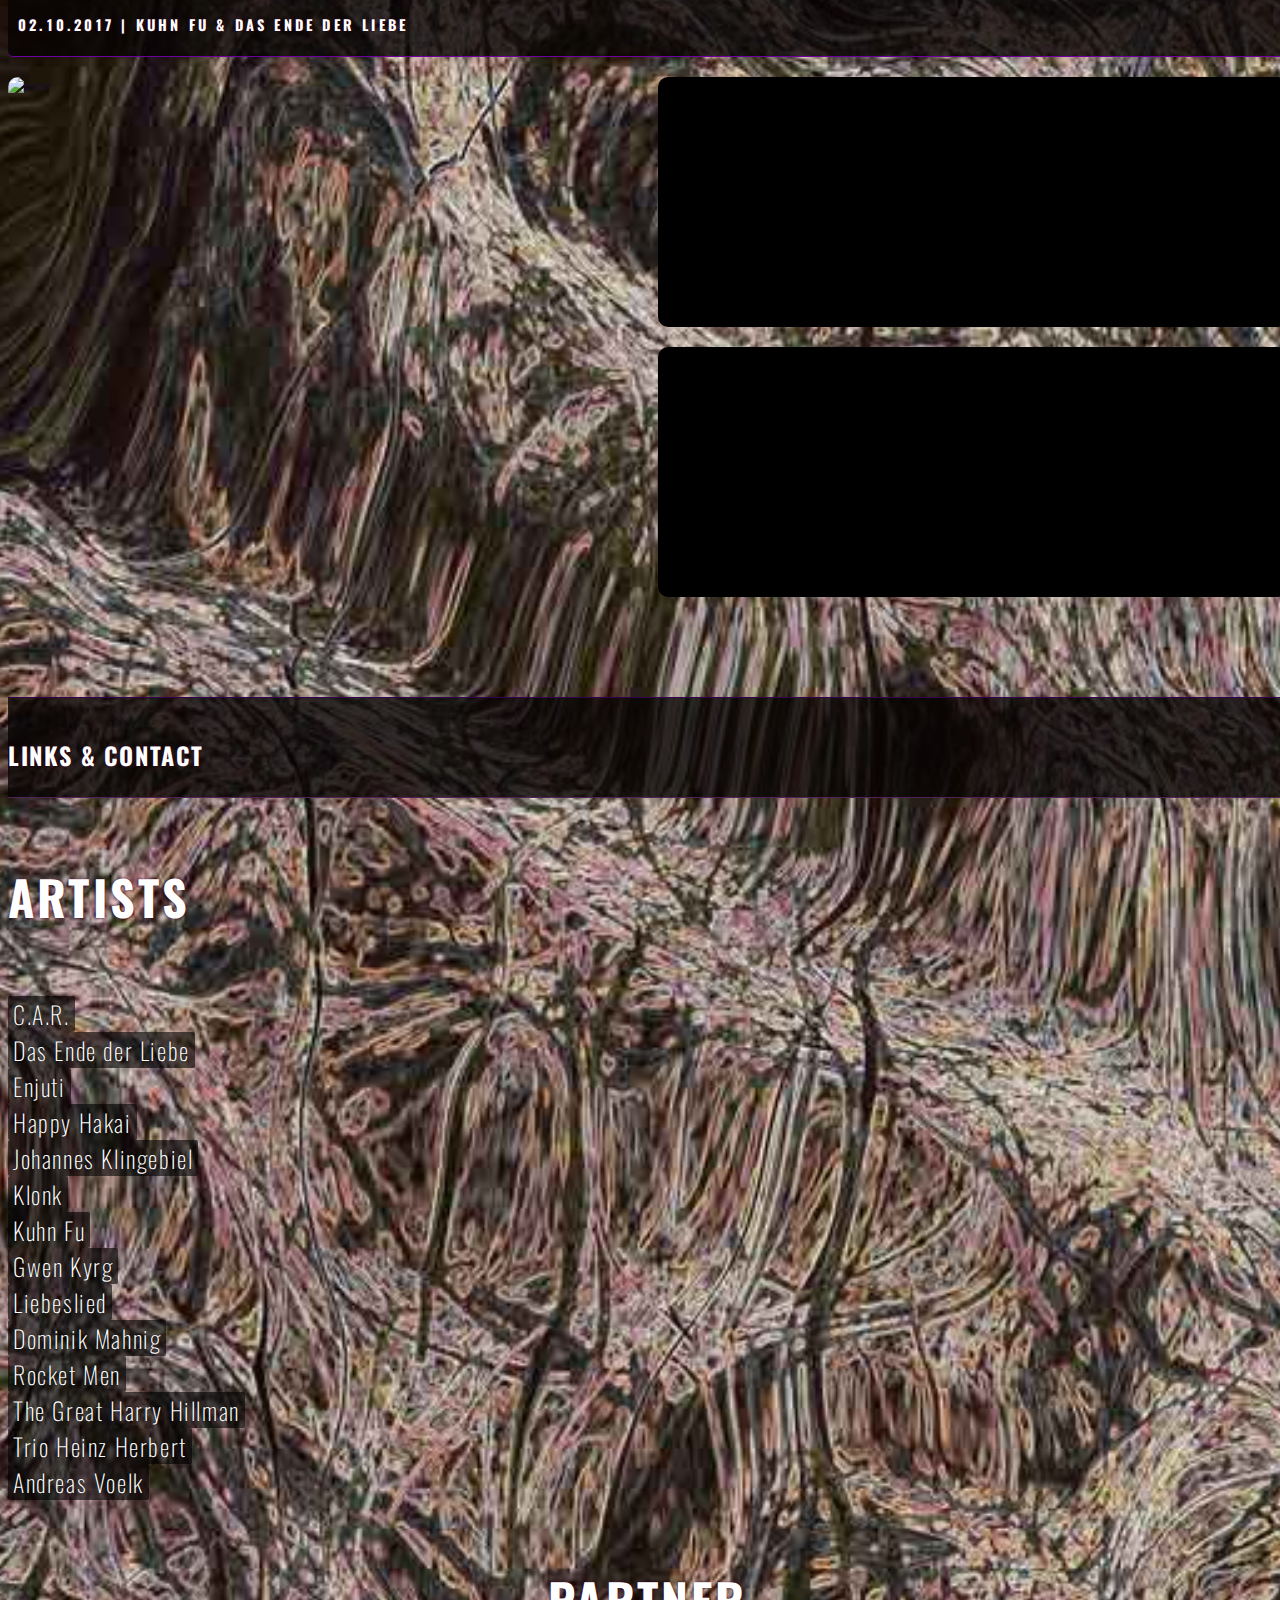
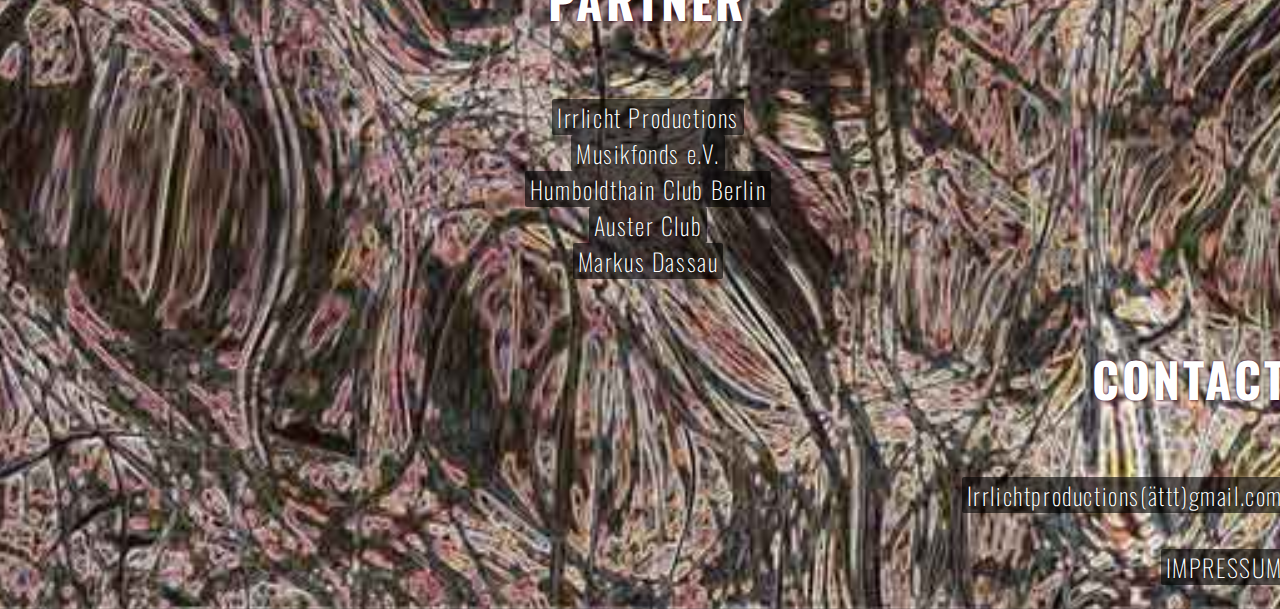
==== commit f7647bba: "bilder angepasst" ====
--- a/index.html
+++ b/index.html
@@ -346,8 +346,8 @@
 
             <p class="contact1"><a class="extern" href="mailto:Irrlichtproductions@gmail.com">Irrlichtproductions(ättt)gmail.com</a>
               <br>
-              <br>PRESSKIT
-              <br><a class="extern" href="img/Datenschutzerklärung.pdf" target="_blank">DATENSCHUTZ</a>
+             <!-- <br>PRESSKIT
+              <br><a class="extern" href="img/Datenschutzerklärung.pdf" target="_blank">DATENSCHUTZ</a> -->
               <br><a class="extern" href="/impressum.html" target="_blank">IMPRESSUM</a>
               <br>
             </p>
--- a/css/Stylesheet im schatten des irrlichts.css
+++ b/css/Stylesheet im schatten des irrlichts.css
@@ -1,30 +1,30 @@
 @charset "utf-8";
 
 body {
-  background-image: url(../img/loewe5-500.jpg);
+  background-image: url(../img/loewe5-angepasst2.jpg);
 }
 
 @media (min-width: 500px) {
   body {
-    background-image: url(../img/loewe5-1000.jpg);
+    background-image: url(../img/loewe5-angepasst2-500.jpg);
   }
 }
 
 @media (min-width: 1000px) {
   body {
-    background-image: url(../img/loewe5-1500.jpg);
+    background-image: url(../img/loewe5-angepasst2-1000.jpg);
   }
 }
 
 @media (min-width: 1500px) {
   body {
-    background-image: url(../img/loewe5-2000.jpg);
+    background-image: url(../img/loewe5-angepasst2-1500.jpg);
   }
 }
 
 @media (min-width: 2000px) {
   body {
-    background-image: url(../img/loewe5-2500.jpg);
+    background-image: url(../img/loewe5-angepasst2-2000.jpg);
   }
 }
 
@@ -631,7 +631,6 @@
   align-items: center;
   transition: 0.8s opacity;
   opacity: 0;
-  z-index: 100;
 }
 
 .lightbox-image {
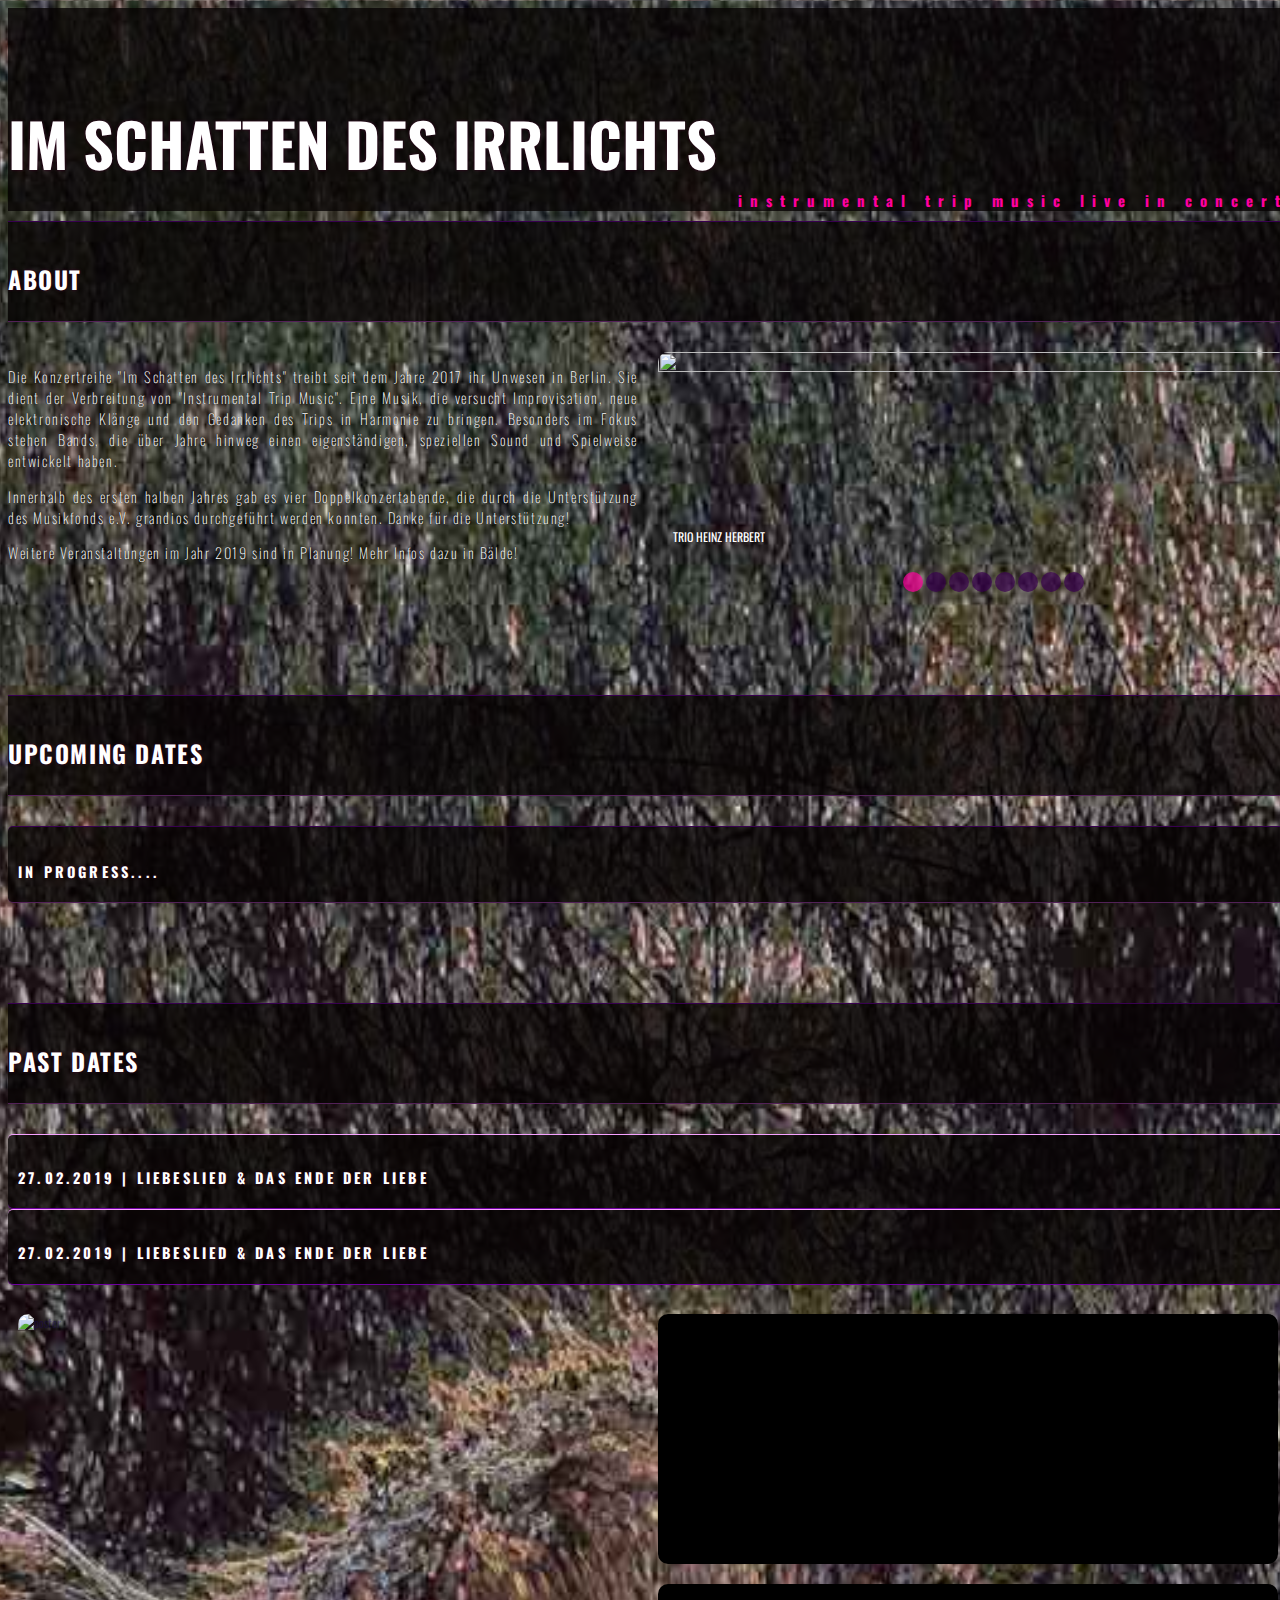
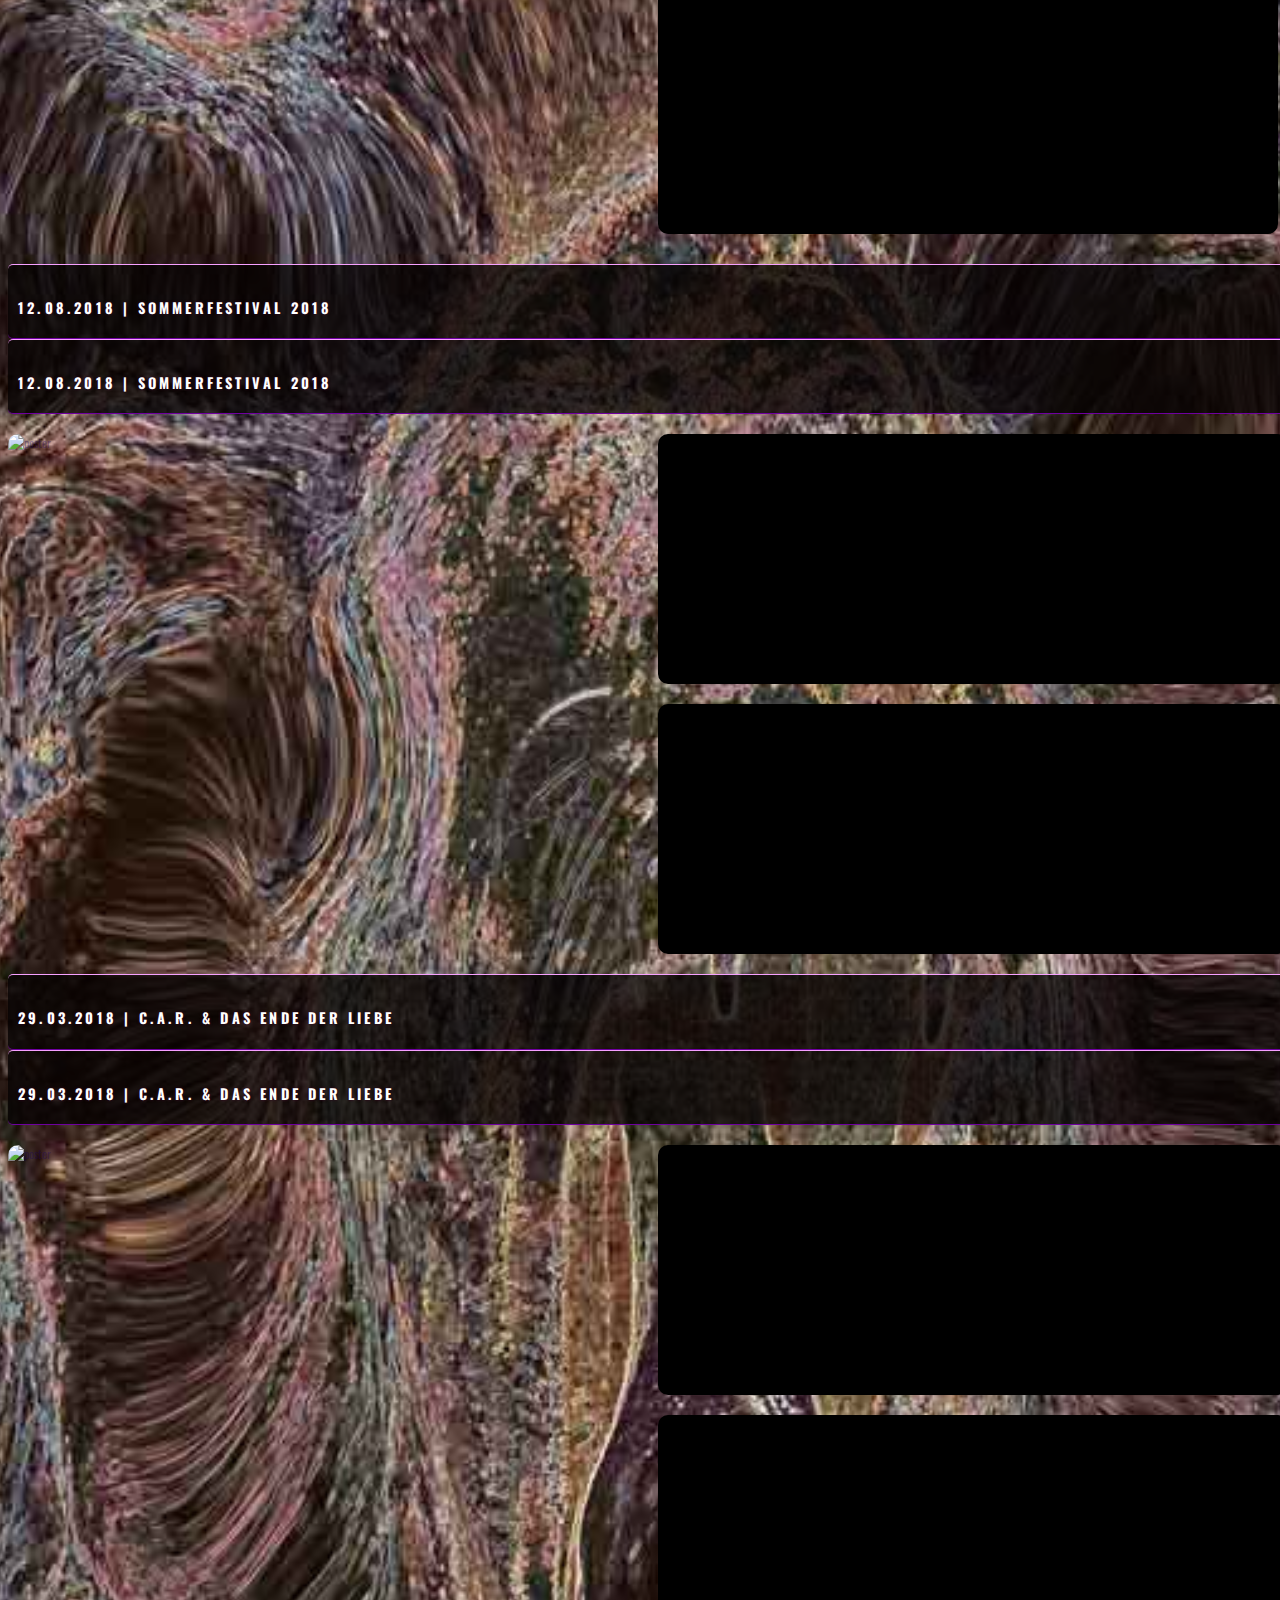
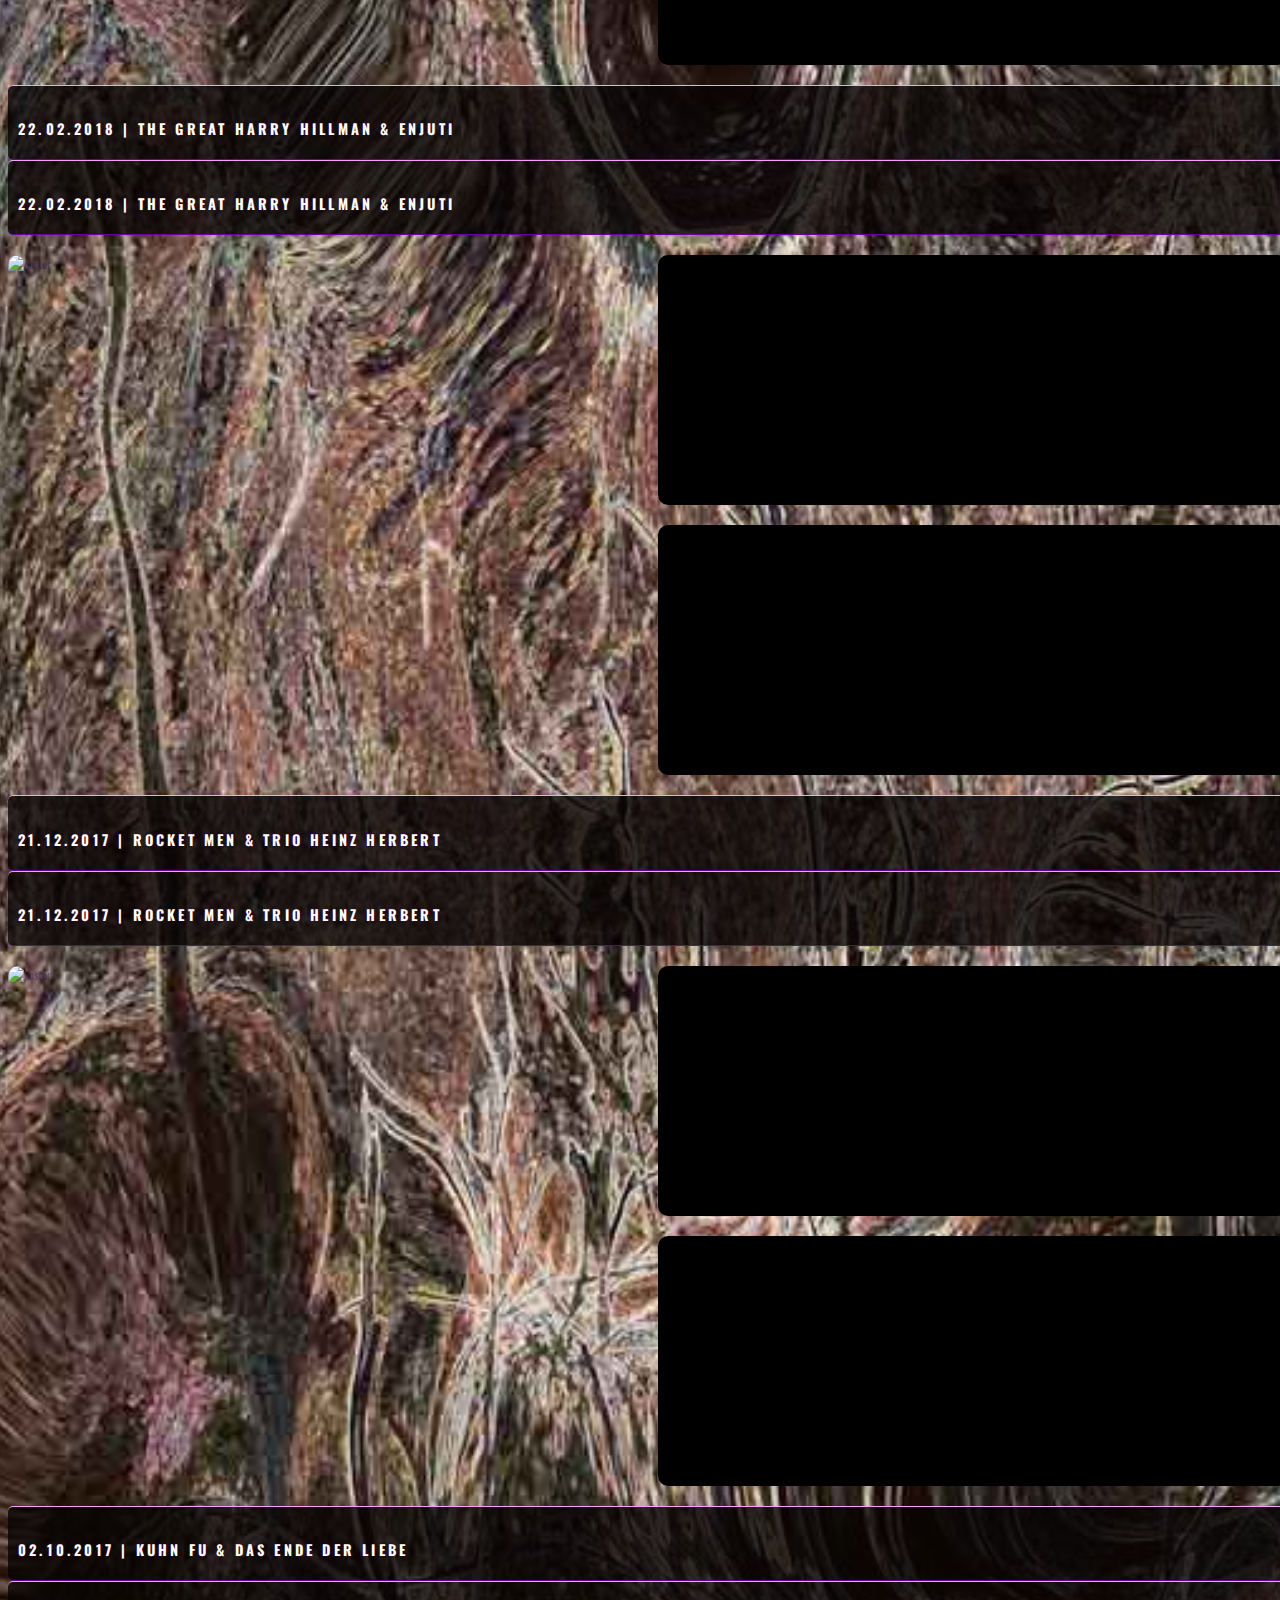
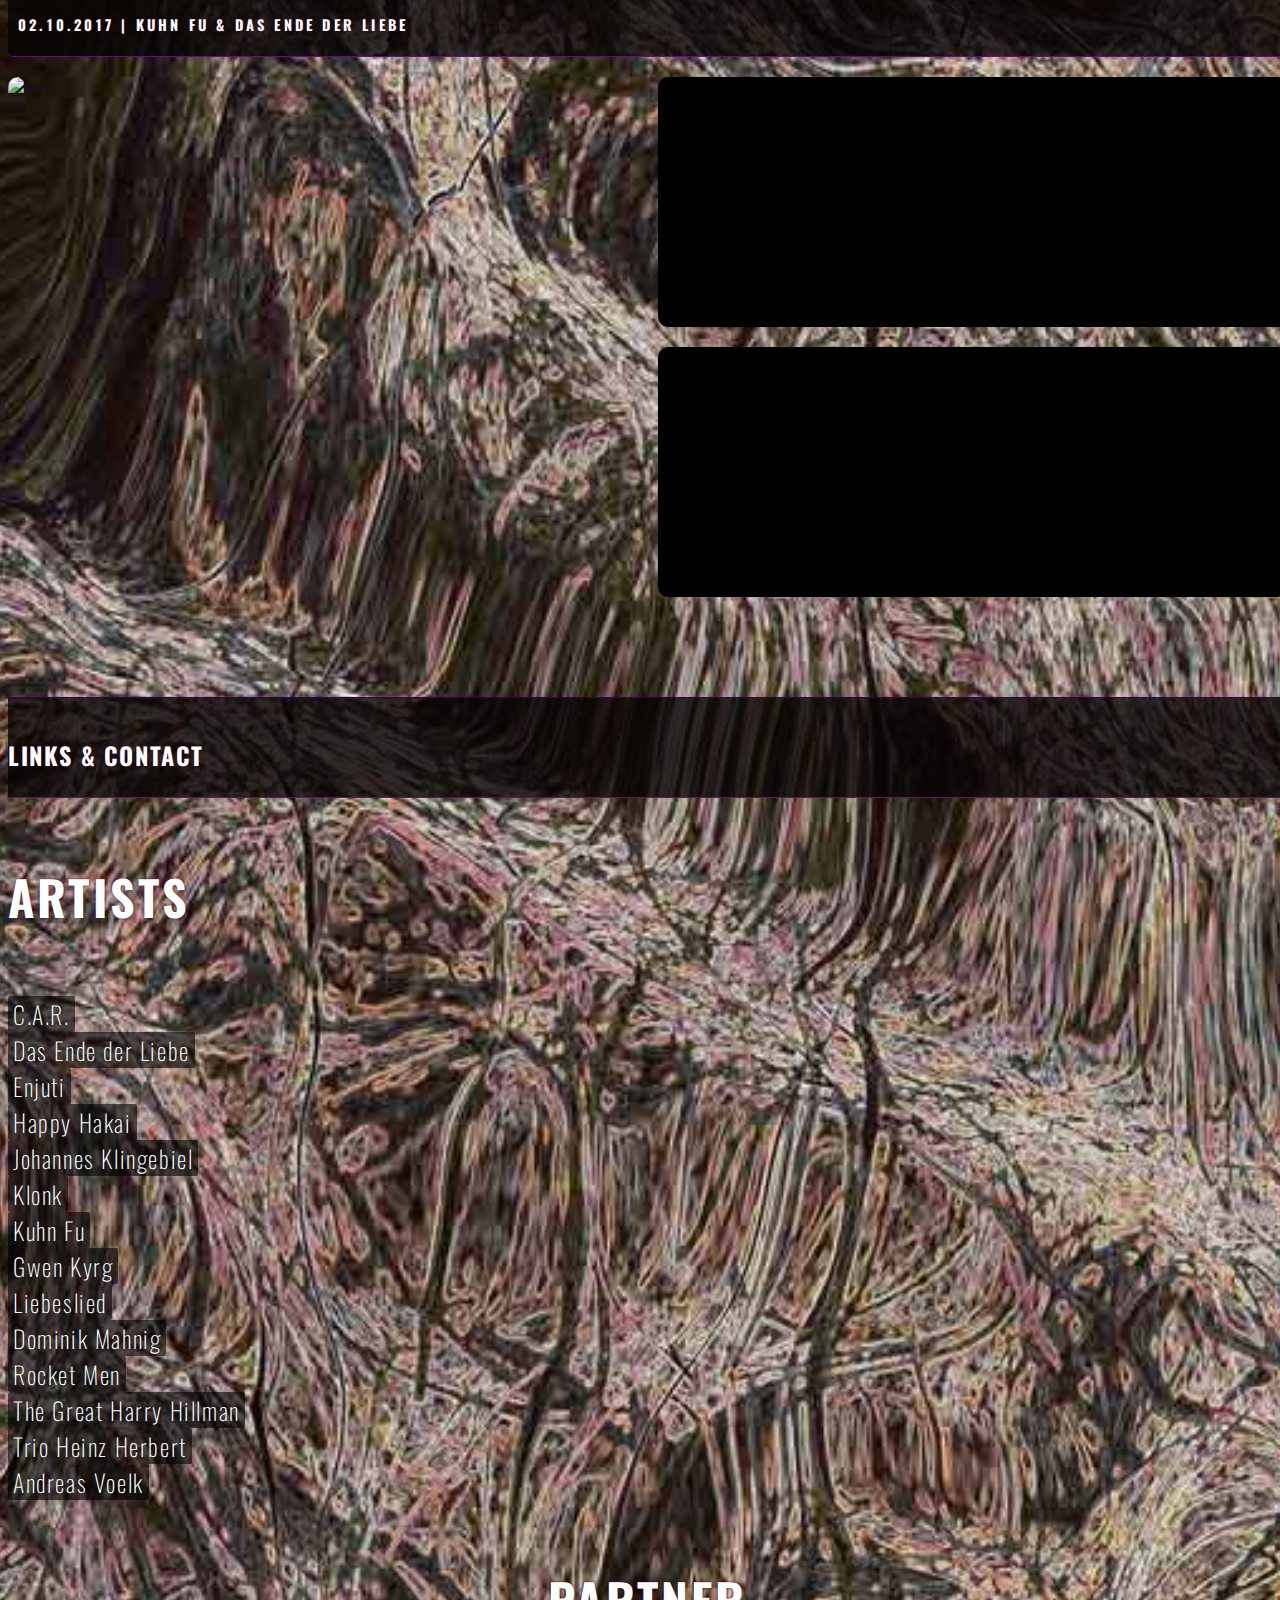
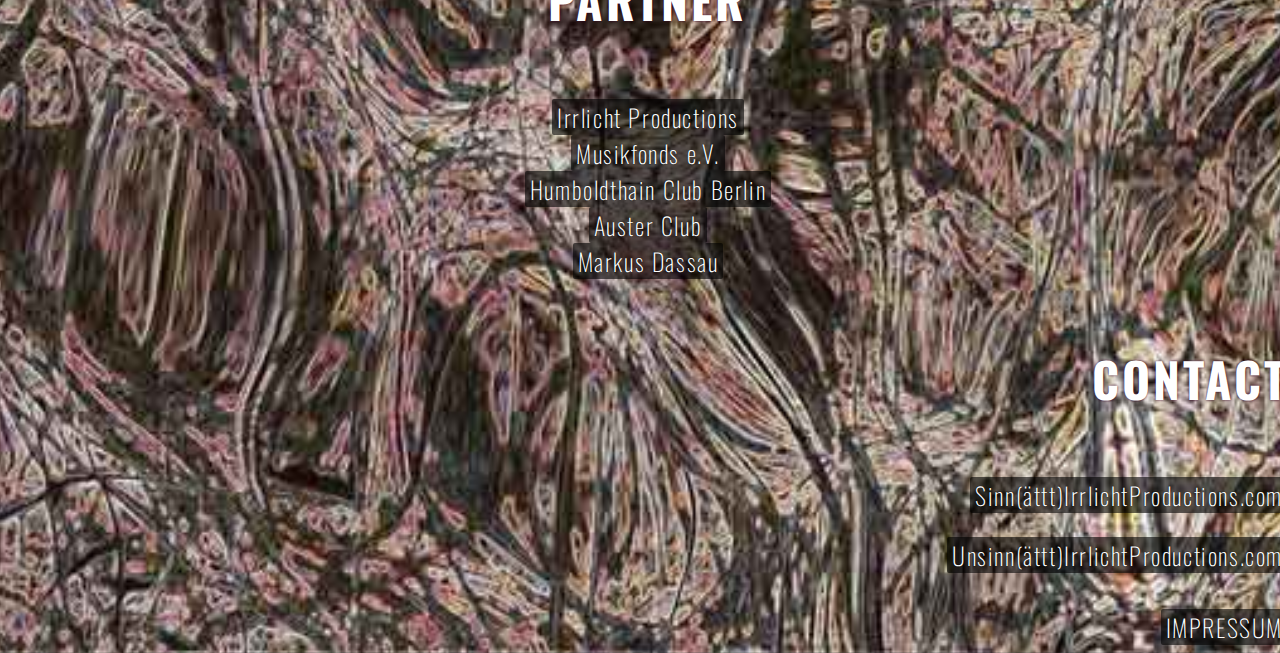
==== commit b614f53b: "emailadresse geändert" ====
--- a/index.html
+++ b/index.html
@@ -344,7 +344,9 @@
           <div class="four columns">
             <h4 class="contact">CONTACT</h4>
 
-            <p class="contact1"><a class="extern" href="mailto:Irrlichtproductions@gmail.com">Irrlichtproductions(ättt)gmail.com</a>
+           <p class="contact1"><a class="extern" href="mailto:sinn@irrlichtproductions.com">Sinn(ättt)IrrlichtProductions.com</a>
+             </p>
+			 <p class="contact1"><a class="extern" href="mailto:unsinn@irrlichtproductions.com">Unsinn(ättt)IrrlichtProductions.com</a>
               <br>
              <!-- <br>PRESSKIT
               <br><a class="extern" href="img/Datenschutzerklärung.pdf" target="_blank">DATENSCHUTZ</a> -->
--- a/css/Stylesheet im schatten des irrlichts.css
+++ b/css/Stylesheet im schatten des irrlichts.css
@@ -631,6 +631,7 @@
   align-items: center;
   transition: 0.8s opacity;
   opacity: 0;
+  z-index: 100;
 }
 
 .lightbox-image {
@@ -734,7 +735,8 @@
 
 .contact1 {
   text-align:right;
-  font-size: 1.5rem
+  font-size: 1.5rem;
+  margin-bottom: 0px;
   }
 
 
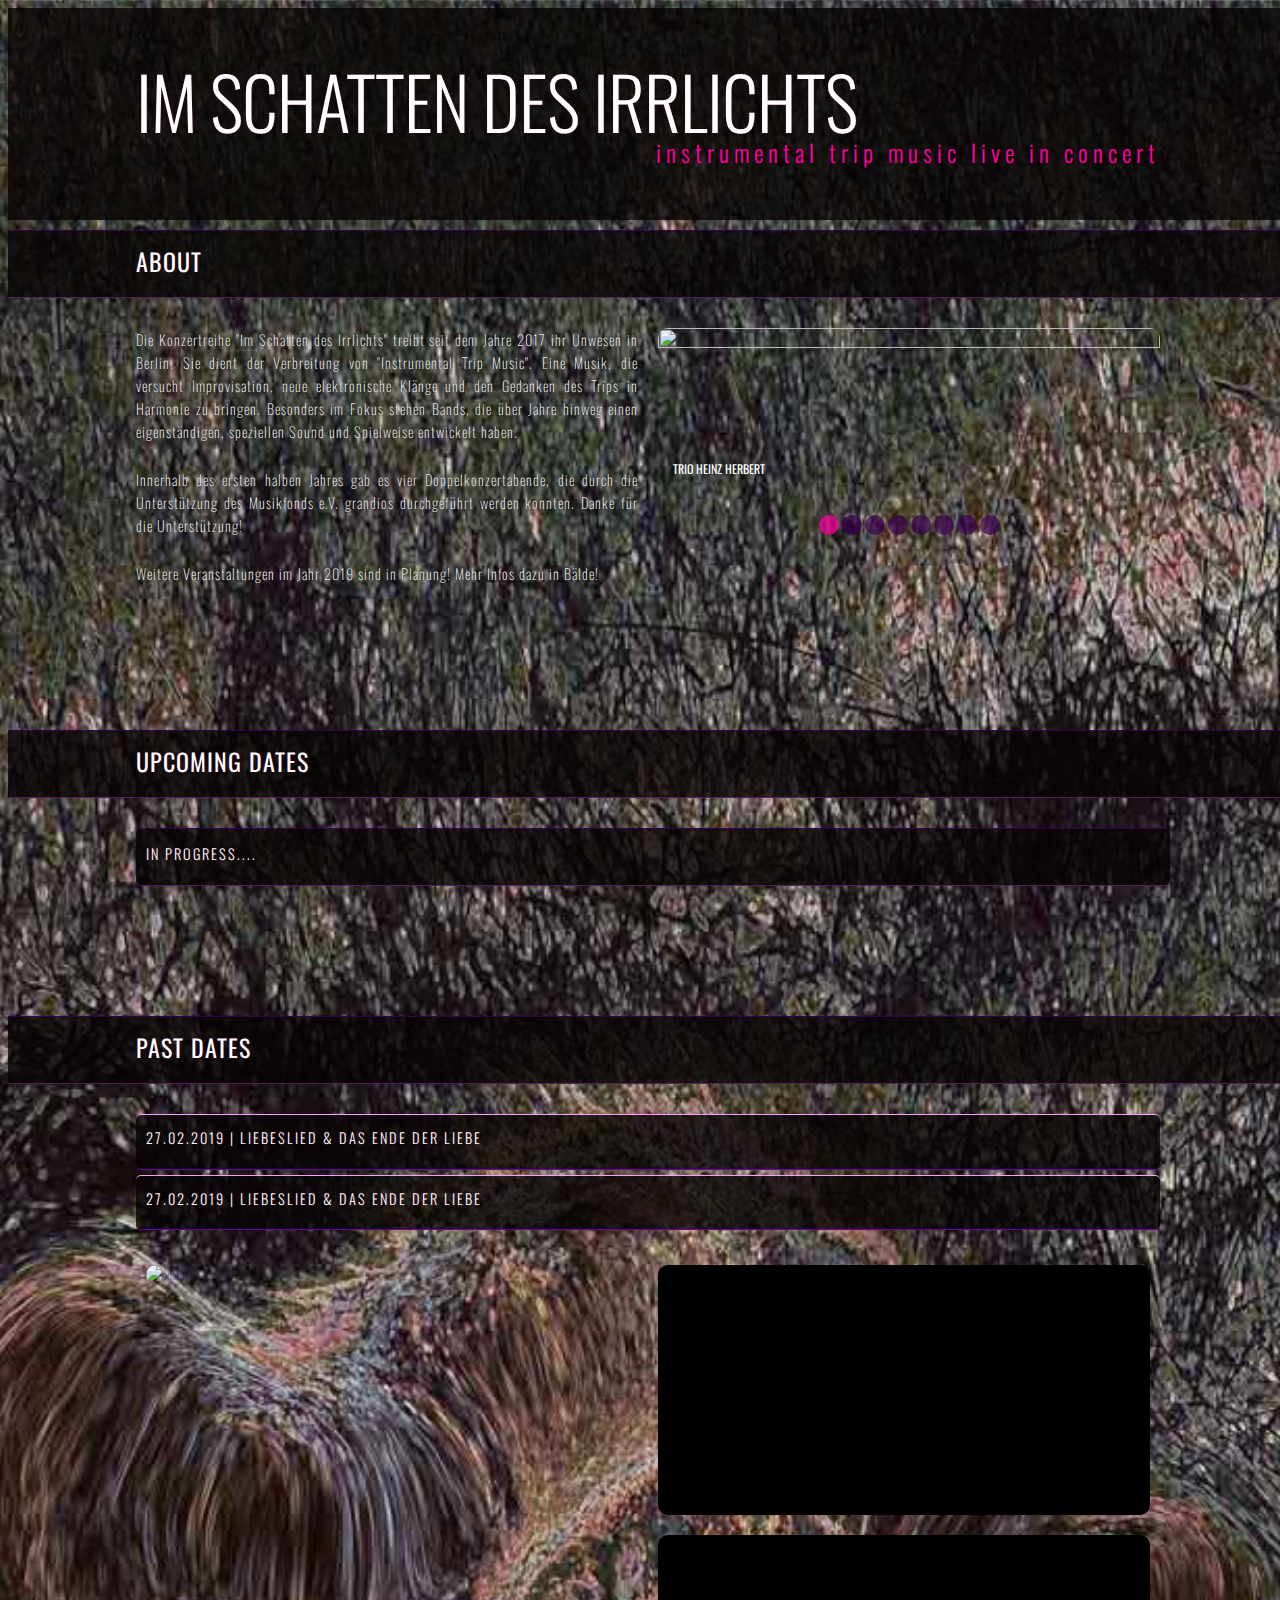
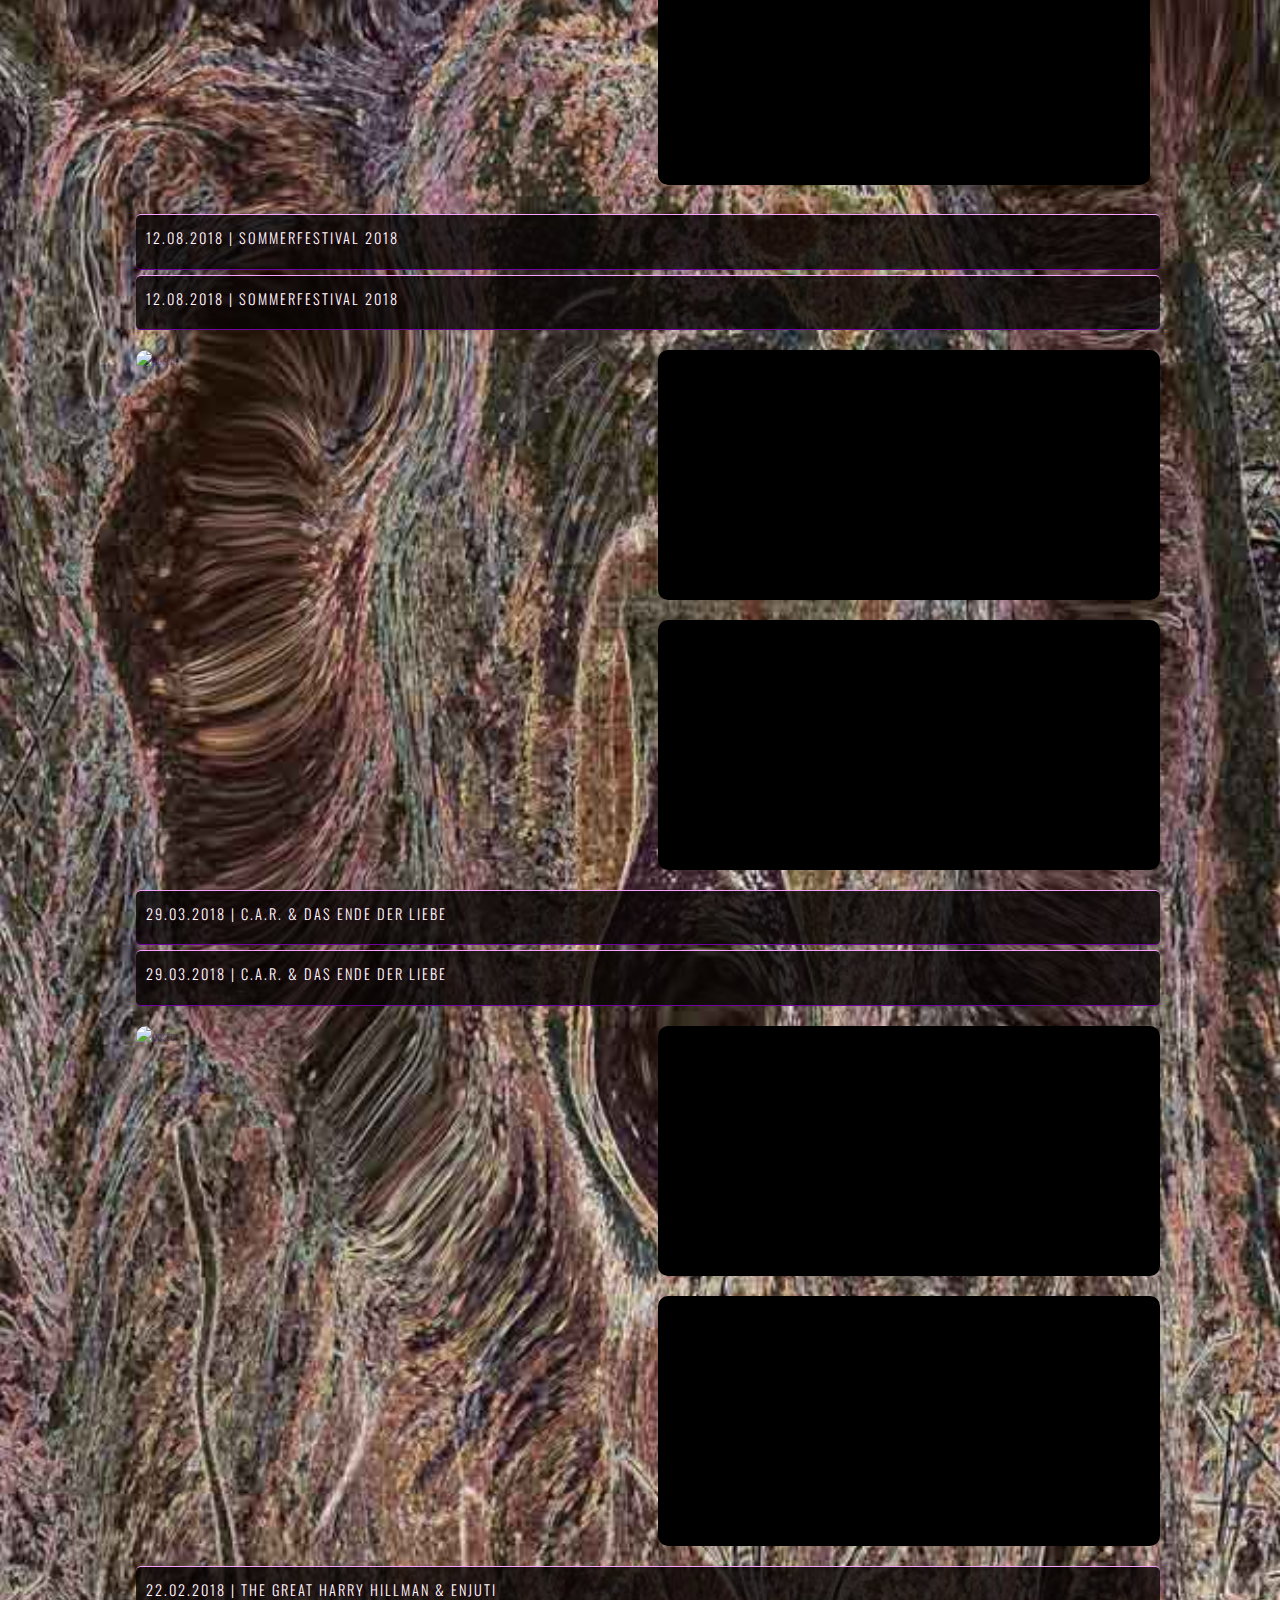
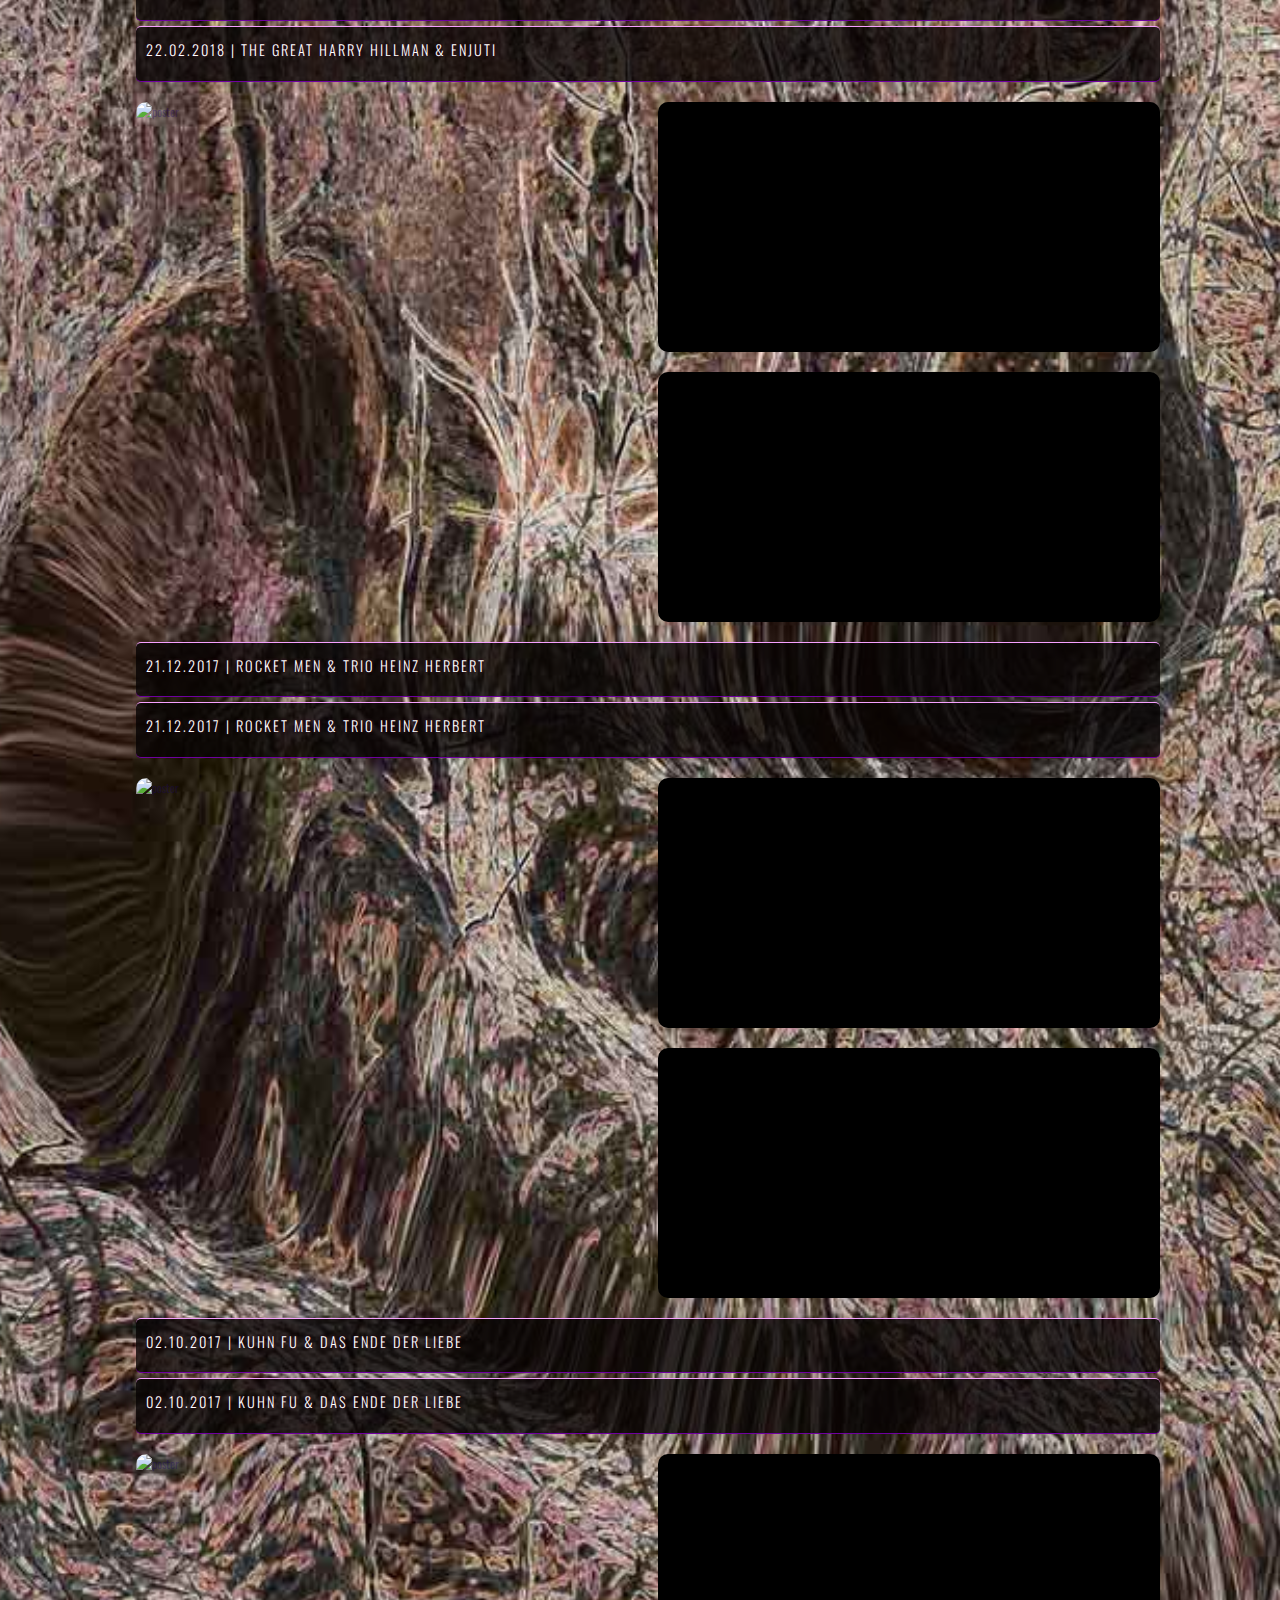
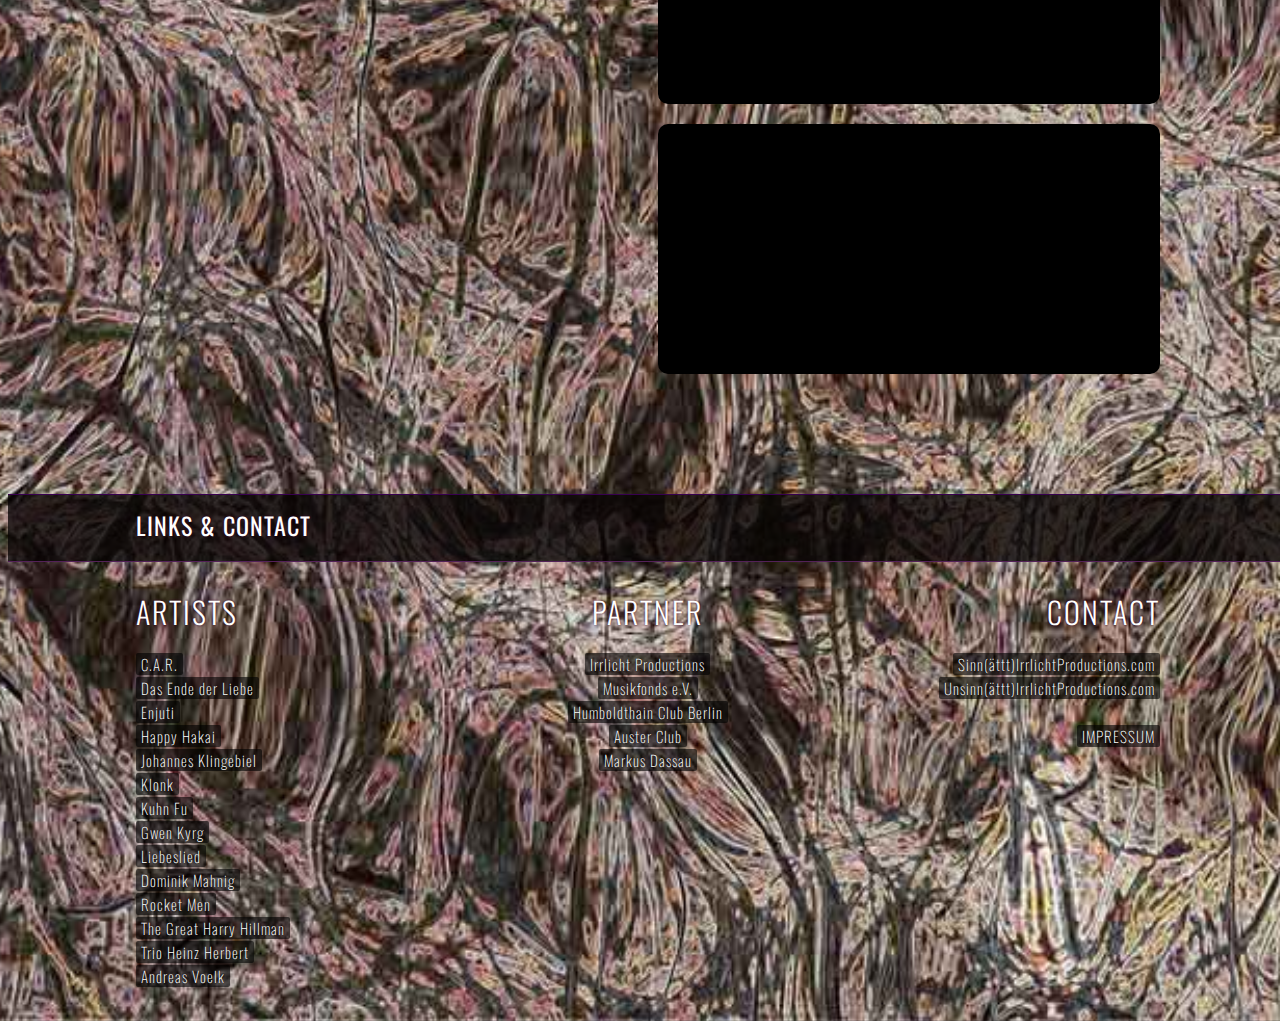
==== commit f1b2f650: "size" ====
--- a/index.html
+++ b/index.html
@@ -4,7 +4,7 @@
 <head>
   <meta charset="utf-8">
   <meta name="viewport" content="width=device-width, initial-scale=1.0">
-  <title>IM SCHATTEN DES IRRLICHTS</title>
+  <title>Im Schatten des Irrlichts</title>
 
   <link rel="stylesheet" type="text/css" href="skeleton/normalize.css" />
   <link rel="stylesheet" type="text/css" href="skeleton/skeleton.css" />
--- a/skeleton/skeleton.css
+++ b/skeleton/skeleton.css
@@ -0,0 +1,418 @@
+/*
+* Skeleton V2.0.4
+* Copyright 2014, Dave Gamache
+* www.getskeleton.com
+* Free to use under the MIT license.
+* http://www.opensource.org/licenses/mit-license.php
+* 12/29/2014
+*/
+
+
+/* Table of contents
+––––––––––––––––––––––––––––––––––––––––––––––––––
+- Grid
+- Base Styles
+- Typography
+- Links
+- Buttons
+- Forms
+- Lists
+- Code
+- Tables
+- Spacing
+- Utilities
+- Clearing
+- Media Queries
+*/
+
+
+/* Grid
+–––––––––––––––––––––––––––––––––––––––––––––––––– */
+.container {
+  position: relative;
+  width: 100%;
+  max-width: 1200px;
+  margin: 0 auto;
+  padding: 0 20px;
+  box-sizing: border-box; }
+.column,
+.columns {
+  width: 100%;
+  float: left;
+  box-sizing: border-box; }
+
+/* For devices larger than 400px */
+@media (min-width: 400px) {
+  .container {
+    width: 85%;
+    padding: 0; }
+}
+
+/* For devices larger than 550px */
+@media (min-width: 550px) {
+  .container {
+    width: 80%; }
+  .column,
+  .columns {
+    margin-left: 4%; }
+  .column:first-child,
+  .columns:first-child {
+    margin-left: 0; }
+
+  .one.column,
+  .one.columns                    { width: 4.66666666667%; }
+  .two.columns                    { width: 13.3333333333%; }
+  .three.columns                  { width: 22%;            }
+  .four.columns                   { width: 30.6666666667%; }
+  .five.columns                   { width: 39.3333333333%; }
+  .six.columns                    { width: 48%;            }
+  .seven.columns                  { width: 56.6666666667%; }
+  .eight.columns                  { width: 65.3333333333%; }
+  .nine.columns                   { width: 74.0%;          }
+  .ten.columns                    { width: 82.6666666667%; }
+  .eleven.columns                 { width: 91.3333333333%; }
+  .twelve.columns                 { width: 100%; margin-left: 0; }
+
+  .one-third.column               { width: 30.6666666667%; }
+  .two-thirds.column              { width: 65.3333333333%; }
+
+  .one-half.column                { width: 48%; }
+
+  /* Offsets */
+  .offset-by-one.column,
+  .offset-by-one.columns          { margin-left: 8.66666666667%; }
+  .offset-by-two.column,
+  .offset-by-two.columns          { margin-left: 17.3333333333%; }
+  .offset-by-three.column,
+  .offset-by-three.columns        { margin-left: 26%;            }
+  .offset-by-four.column,
+  .offset-by-four.columns         { margin-left: 34.6666666667%; }
+  .offset-by-five.column,
+  .offset-by-five.columns         { margin-left: 43.3333333333%; }
+  .offset-by-six.column,
+  .offset-by-six.columns          { margin-left: 52%;            }
+  .offset-by-seven.column,
+  .offset-by-seven.columns        { margin-left: 60.6666666667%; }
+  .offset-by-eight.column,
+  .offset-by-eight.columns        { margin-left: 69.3333333333%; }
+  .offset-by-nine.column,
+  .offset-by-nine.columns         { margin-left: 78.0%;          }
+  .offset-by-ten.column,
+  .offset-by-ten.columns          { margin-left: 86.6666666667%; }
+  .offset-by-eleven.column,
+  .offset-by-eleven.columns       { margin-left: 95.3333333333%; }
+
+  .offset-by-one-third.column,
+  .offset-by-one-third.columns    { margin-left: 34.6666666667%; }
+  .offset-by-two-thirds.column,
+  .offset-by-two-thirds.columns   { margin-left: 69.3333333333%; }
+
+  .offset-by-one-half.column,
+  .offset-by-one-half.columns     { margin-left: 52%; }
+
+}
+
+
+/* Base Styles
+–––––––––––––––––––––––––––––––––––––––––––––––––– */
+/* NOTE
+html is set to 62.5% so that all the REM measurements throughout Skeleton
+are based on 10px sizing. So basically 1.5rem = 15px :) */
+html {
+  font-size: 62.5%; }
+body {
+  font-size: 1.5em; /* currently ems cause chrome bug misinterpreting rems on body element */
+  line-height: 1.6;
+  font-weight: 400;
+  font-family: "Raleway", "HelveticaNeue", "Helvetica Neue", Helvetica, Arial, sans-serif;
+  color: #222; }
+
+
+/* Typography
+–––––––––––––––––––––––––––––––––––––––––––––––––– */
+h1, h2, h3, h4, h5, h6 {
+  margin-top: 0;
+  margin-bottom: 2rem;
+  font-weight: 300; }
+h1 { font-size: 4.0rem; line-height: 1.2;  letter-spacing: -.1rem;}
+h2 { font-size: 3.6rem; line-height: 1.25; letter-spacing: -.1rem; }
+h3 { font-size: 3.0rem; line-height: 1.3;  letter-spacing: -.1rem; }
+h4 { font-size: 2.4rem; line-height: 1.35; letter-spacing: -.08rem; }
+h5 { font-size: 1.8rem; line-height: 1.5;  letter-spacing: -.05rem; }
+h6 { font-size: 1.5rem; line-height: 1.6;  letter-spacing: 0; }
+
+/* Larger than phablet */
+@media (min-width: 550px) {
+  h1 { font-size: 5.0rem; }
+  h2 { font-size: 4.2rem; }
+  h3 { font-size: 3.6rem; }
+  h4 { font-size: 3.0rem; }
+  h5 { font-size: 2.4rem; }
+  h6 { font-size: 1.5rem; }
+}
+
+p {
+  margin-top: 0; }
+
+
+/* Links
+–––––––––––––––––––––––––––––––––––––––––––––––––– */
+a {
+  color: #1EAEDB; }
+a:hover {
+  color: #0FA0CE; }
+
+
+/* Buttons
+–––––––––––––––––––––––––––––––––––––––––––––––––– */
+.button,
+button,
+input[type="submit"],
+input[type="reset"],
+input[type="button"] {
+  display: inline-block;
+  height: 38px;
+  padding: 0 30px;
+  color: #555;
+  text-align: center;
+  font-size: 11px;
+  font-weight: 600;
+  line-height: 38px;
+  letter-spacing: .1rem;
+  text-transform: uppercase;
+  text-decoration: none;
+  white-space: nowrap;
+  background-color: transparent;
+  border-radius: 4px;
+  border: 1px solid #bbb;
+  cursor: pointer;
+  box-sizing: border-box; }
+.button:hover,
+button:hover,
+input[type="submit"]:hover,
+input[type="reset"]:hover,
+input[type="button"]:hover,
+.button:focus,
+button:focus,
+input[type="submit"]:focus,
+input[type="reset"]:focus,
+input[type="button"]:focus {
+  color: #333;
+  border-color: #888;
+  outline: 0; }
+.button.button-primary,
+button.button-primary,
+input[type="submit"].button-primary,
+input[type="reset"].button-primary,
+input[type="button"].button-primary {
+  color: #FFF;
+  background-color: #33C3F0;
+  border-color: #33C3F0; }
+.button.button-primary:hover,
+button.button-primary:hover,
+input[type="submit"].button-primary:hover,
+input[type="reset"].button-primary:hover,
+input[type="button"].button-primary:hover,
+.button.button-primary:focus,
+button.button-primary:focus,
+input[type="submit"].button-primary:focus,
+input[type="reset"].button-primary:focus,
+input[type="button"].button-primary:focus {
+  color: #FFF;
+  background-color: #1EAEDB;
+  border-color: #1EAEDB; }
+
+
+/* Forms
+–––––––––––––––––––––––––––––––––––––––––––––––––– */
+input[type="email"],
+input[type="number"],
+input[type="search"],
+input[type="text"],
+input[type="tel"],
+input[type="url"],
+input[type="password"],
+textarea,
+select {
+  height: 38px;
+  padding: 6px 10px; /* The 6px vertically centers text on FF, ignored by Webkit */
+  background-color: #fff;
+  border: 1px solid #D1D1D1;
+  border-radius: 4px;
+  box-shadow: none;
+  box-sizing: border-box; }
+/* Removes awkward default styles on some inputs for iOS */
+input[type="email"],
+input[type="number"],
+input[type="search"],
+input[type="text"],
+input[type="tel"],
+input[type="url"],
+input[type="password"],
+textarea {
+  -webkit-appearance: none;
+     -moz-appearance: none;
+          appearance: none; }
+textarea {
+  min-height: 65px;
+  padding-top: 6px;
+  padding-bottom: 6px; }
+input[type="email"]:focus,
+input[type="number"]:focus,
+input[type="search"]:focus,
+input[type="text"]:focus,
+input[type="tel"]:focus,
+input[type="url"]:focus,
+input[type="password"]:focus,
+textarea:focus,
+select:focus {
+  border: 1px solid #33C3F0;
+  outline: 0; }
+label,
+legend {
+  display: block;
+  margin-bottom: .5rem;
+  font-weight: 600; }
+fieldset {
+  padding: 0;
+  border-width: 0; }
+input[type="checkbox"],
+input[type="radio"] {
+  display: inline; }
+label > .label-body {
+  display: inline-block;
+  margin-left: .5rem;
+  font-weight: normal; }
+
+
+/* Lists
+–––––––––––––––––––––––––––––––––––––––––––––––––– */
+ul {
+  list-style: circle inside; }
+ol {
+  list-style: decimal inside; }
+ol, ul {
+  padding-left: 0;
+  margin-top: 0; }
+ul ul,
+ul ol,
+ol ol,
+ol ul {
+  margin: 1.5rem 0 1.5rem 3rem;
+  font-size: 90%; }
+li {
+  margin-bottom: 1rem; }
+
+
+/* Code
+–––––––––––––––––––––––––––––––––––––––––––––––––– */
+code {
+  padding: .2rem .5rem;
+  margin: 0 .2rem;
+  font-size: 90%;
+  white-space: nowrap;
+  background: #F1F1F1;
+  border: 1px solid #E1E1E1;
+  border-radius: 4px; }
+pre > code {
+  display: block;
+  padding: 1rem 1.5rem;
+  white-space: pre; }
+
+
+/* Tables
+–––––––––––––––––––––––––––––––––––––––––––––––––– */
+th,
+td {
+  padding: 12px 15px;
+  text-align: left;
+  border-bottom: 1px solid #E1E1E1; }
+th:first-child,
+td:first-child {
+  padding-left: 0; }
+th:last-child,
+td:last-child {
+  padding-right: 0; }
+
+
+/* Spacing
+–––––––––––––––––––––––––––––––––––––––––––––––––– */
+button,
+.button {
+  margin-bottom: 1rem; }
+input,
+textarea,
+select,
+fieldset {
+  margin-bottom: 1.5rem; }
+pre,
+blockquote,
+dl,
+figure,
+table,
+p,
+ul,
+ol,
+form {
+  margin-bottom: 2.5rem; }
+
+
+/* Utilities
+–––––––––––––––––––––––––––––––––––––––––––––––––– */
+.u-full-width {
+  width: 100%;
+  box-sizing: border-box; }
+.u-max-full-width {
+  max-width: 100%;
+  box-sizing: border-box; }
+.u-pull-right {
+  float: right; }
+.u-pull-left {
+  float: left; }
+
+
+/* Misc
+–––––––––––––––––––––––––––––––––––––––––––––––––– */
+hr {
+  margin-top: 3rem;
+  margin-bottom: 3.5rem;
+  border-width: 0;
+  border-top: 1px solid #E1E1E1; }
+
+
+/* Clearing
+–––––––––––––––––––––––––––––––––––––––––––––––––– */
+
+/* Self Clearing Goodness */
+.container:after,
+.row:after,
+.u-cf {
+  content: "";
+  display: table;
+  clear: both; }
+
+
+/* Media Queries
+–––––––––––––––––––––––––––––––––––––––––––––––––– */
+/*
+Note: The best way to structure the use of media queries is to create the queries
+near the relevant code. For example, if you wanted to change the styles for buttons
+on small devices, paste the mobile query code up in the buttons section and style it
+there.
+*/
+
+
+/* Larger than mobile */
+@media (min-width: 400px) {}
+
+/* Larger than phablet (also point when grid becomes active) */
+@media (min-width: 550px) {}
+
+/* Larger than tablet */
+@media (min-width: 750px) {}
+
+/* Larger than desktop */
+@media (min-width: 1000px) {}
+
+/* Larger than Desktop HD */
+@media (min-width: 1200px) {}
--- a/css/Stylesheet im schatten des irrlichts.css
+++ b/css/Stylesheet im schatten des irrlichts.css
@@ -233,7 +233,7 @@
   
 .Titel h1 {
   color:rgba(255,255,255,1.00);
-  font-size: 500%;
+  font-size: 600%;
   text-shadow: 0px 0px 1px rgba(255,255,255,1.00);
   text-shadow: 0px 0px 3px rgba(54,0,33,1.00);
   }
